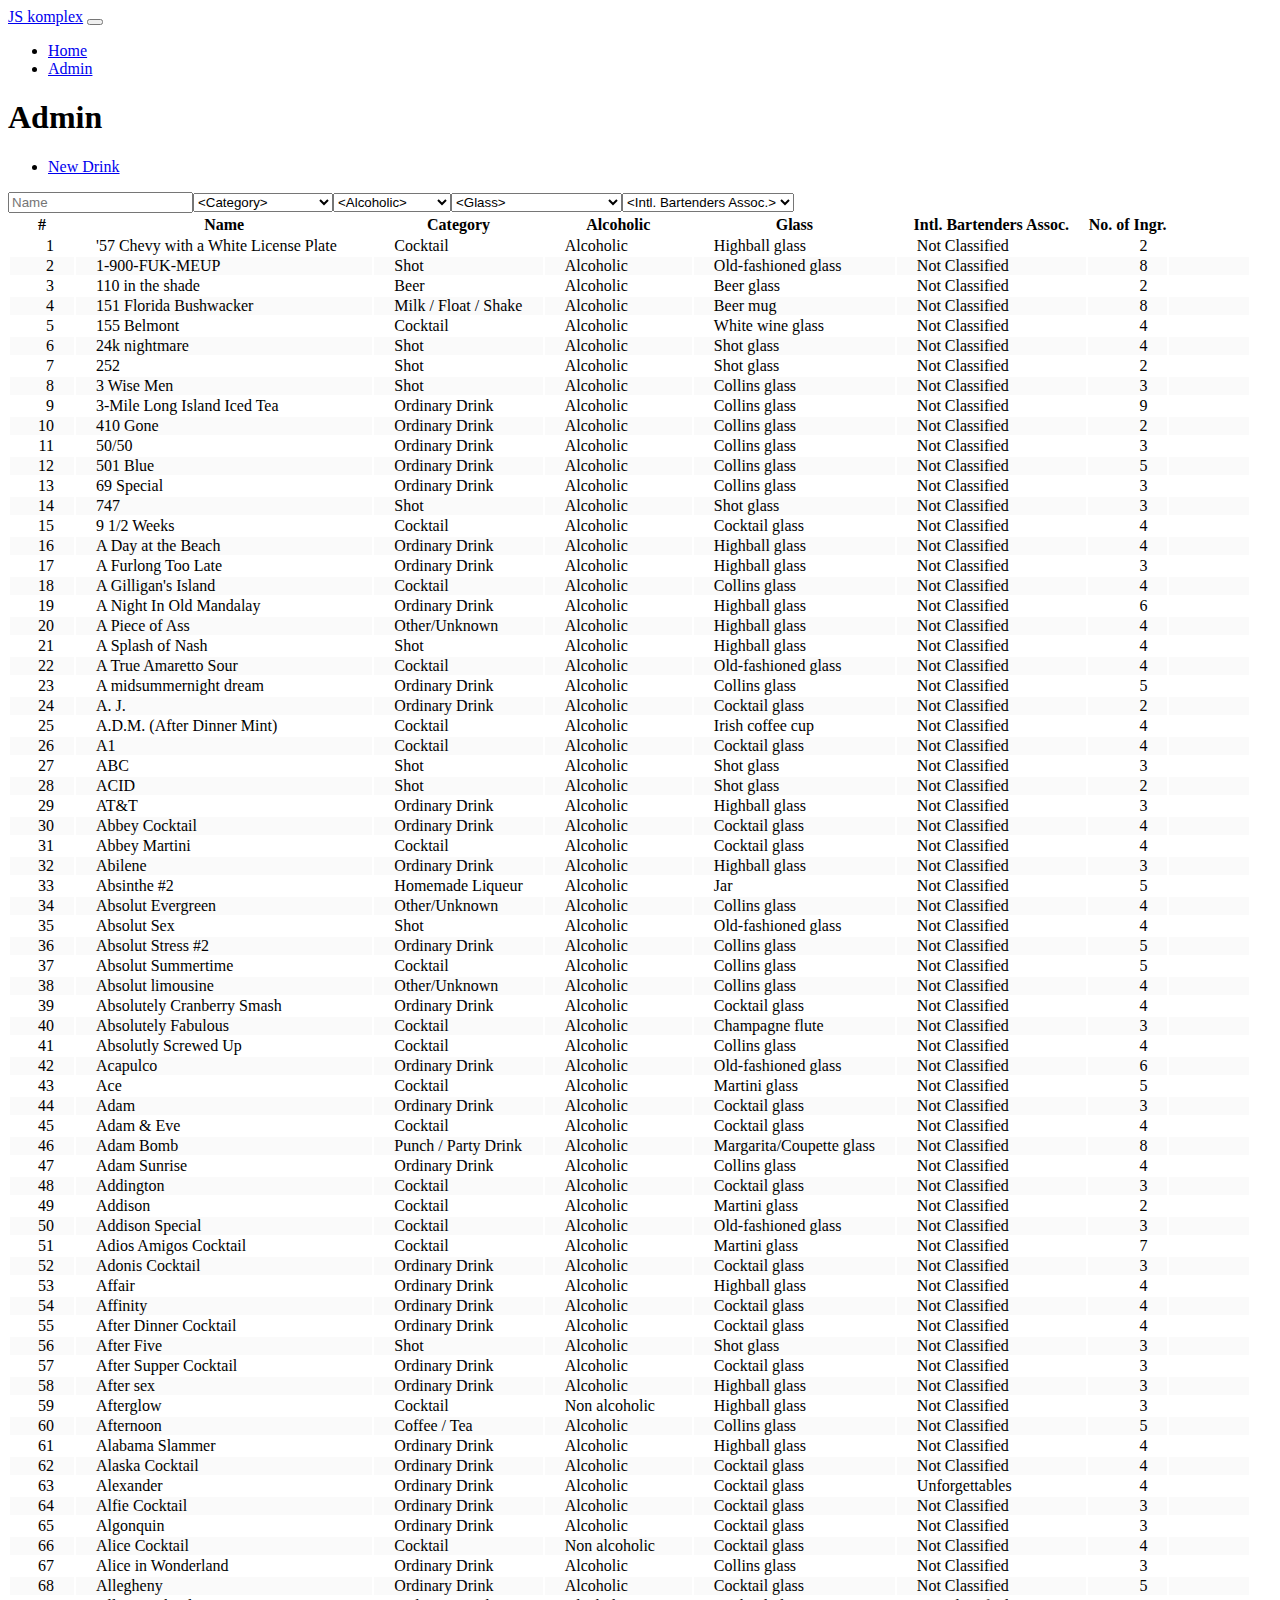
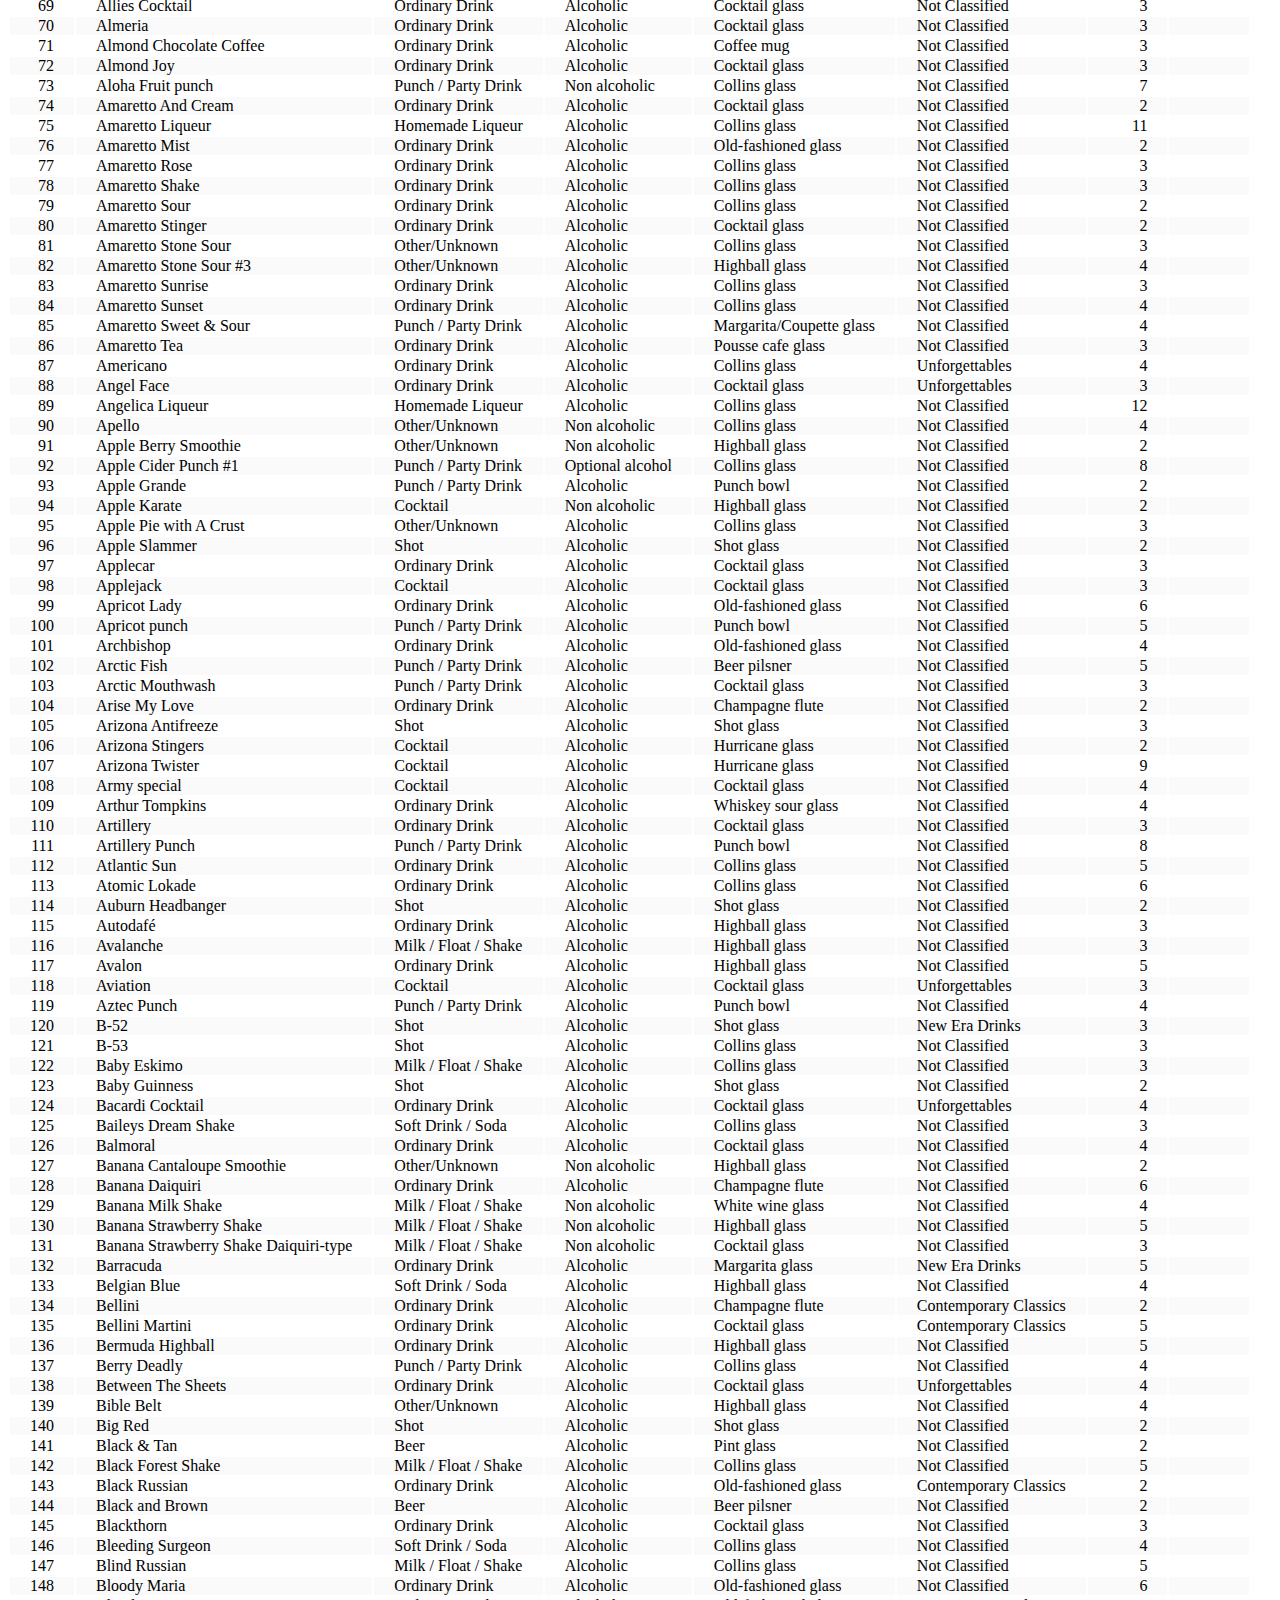
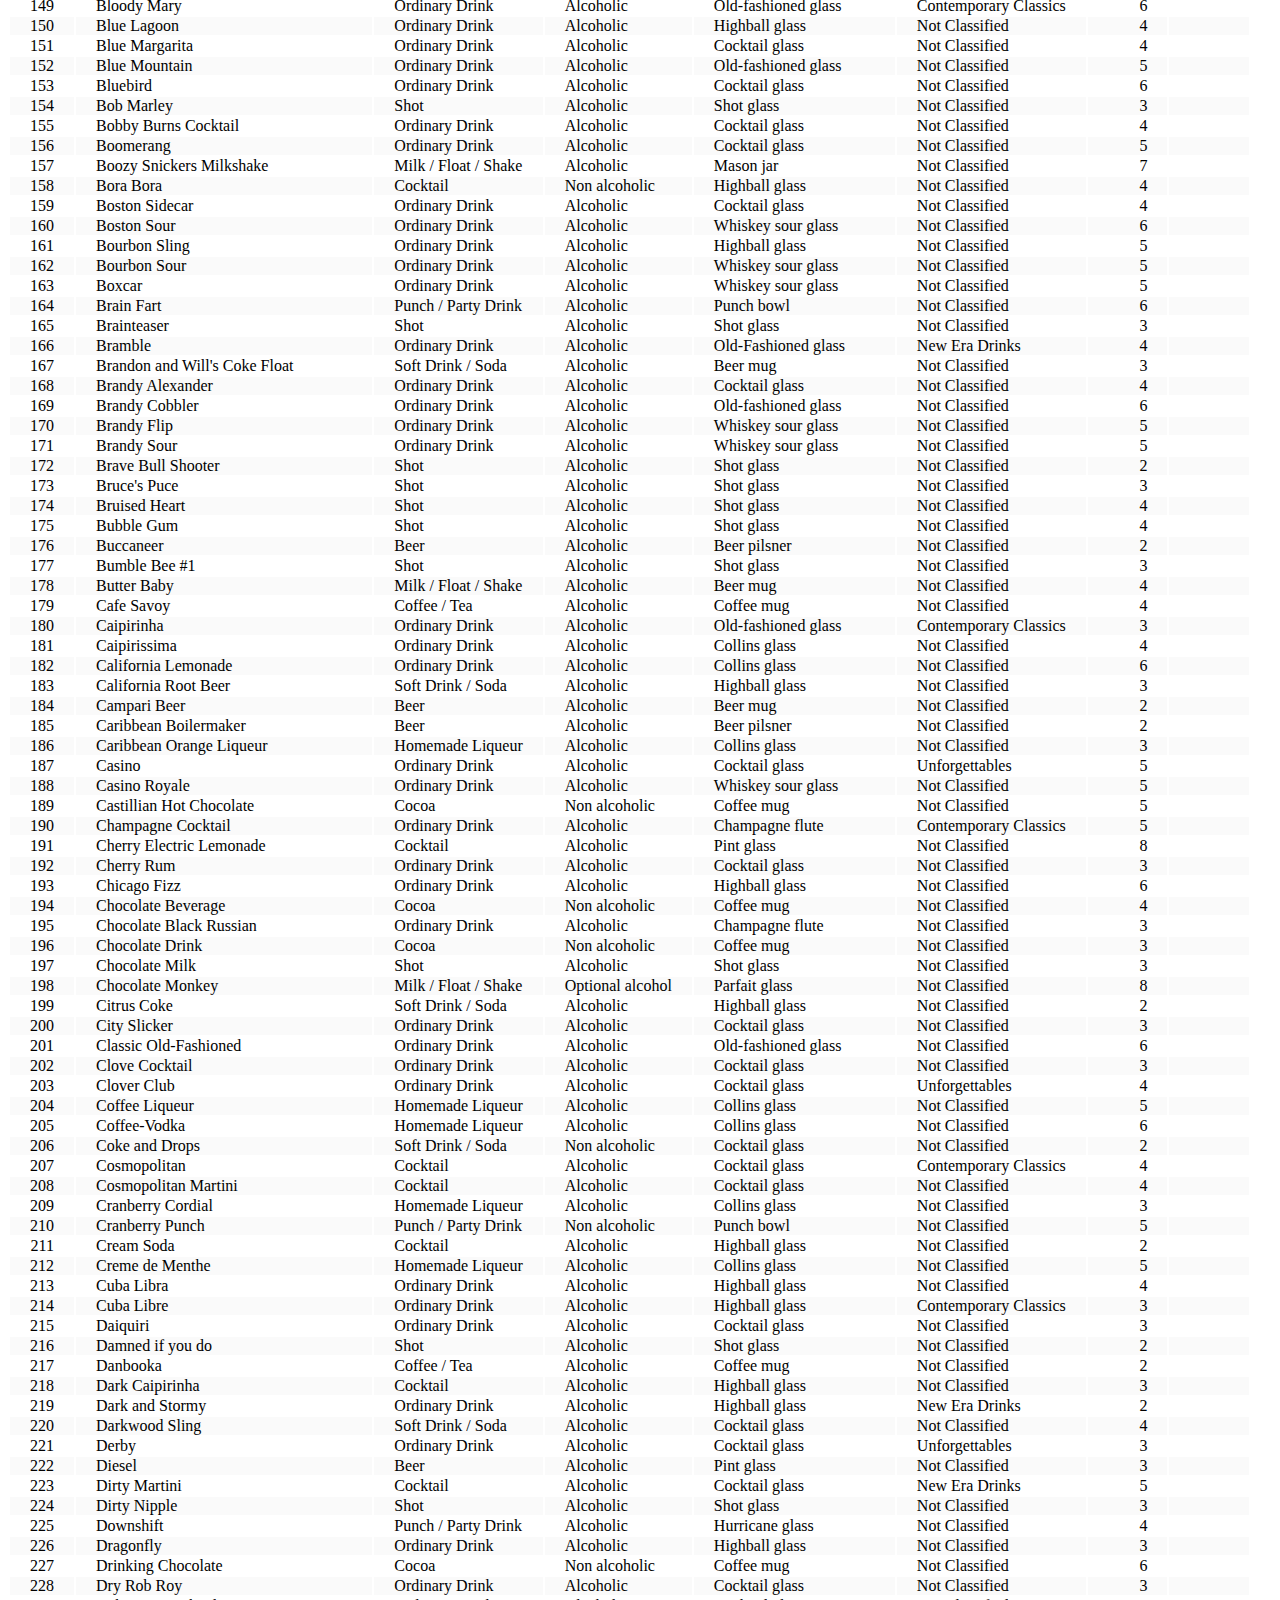
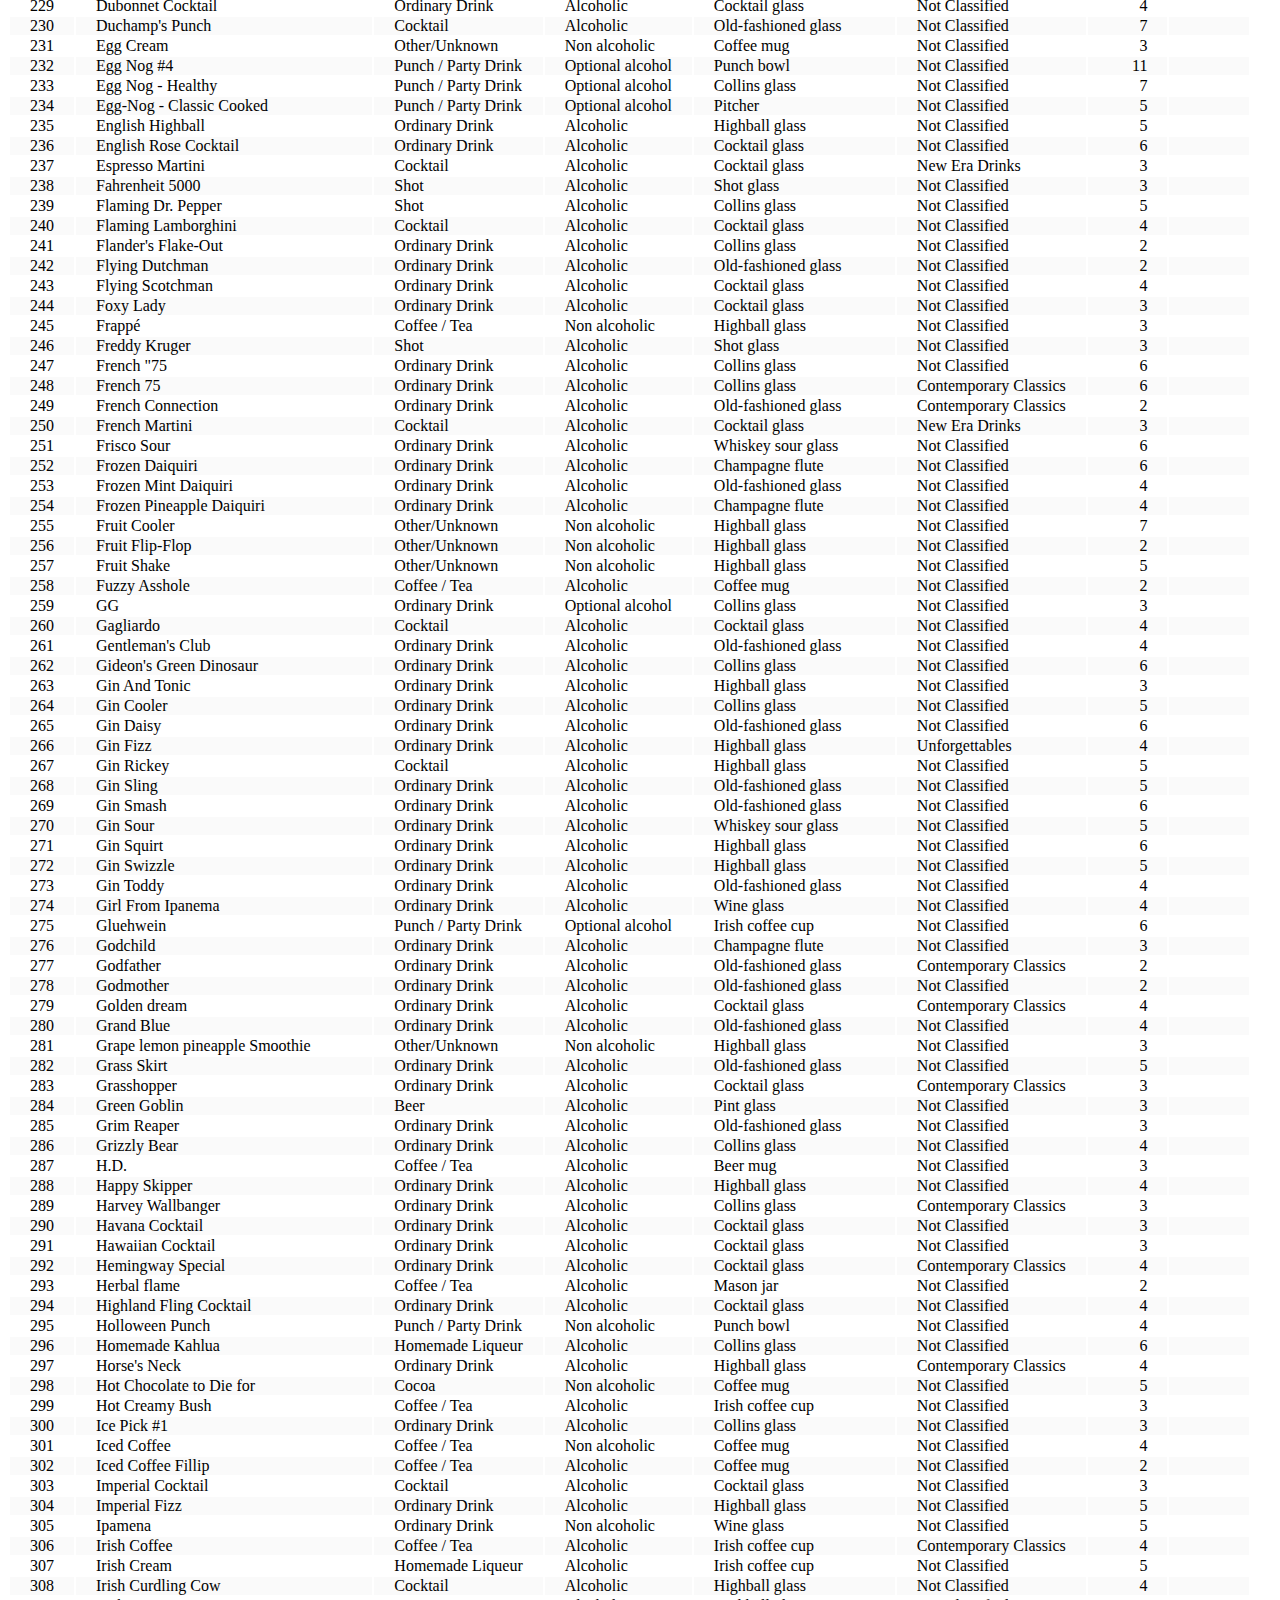
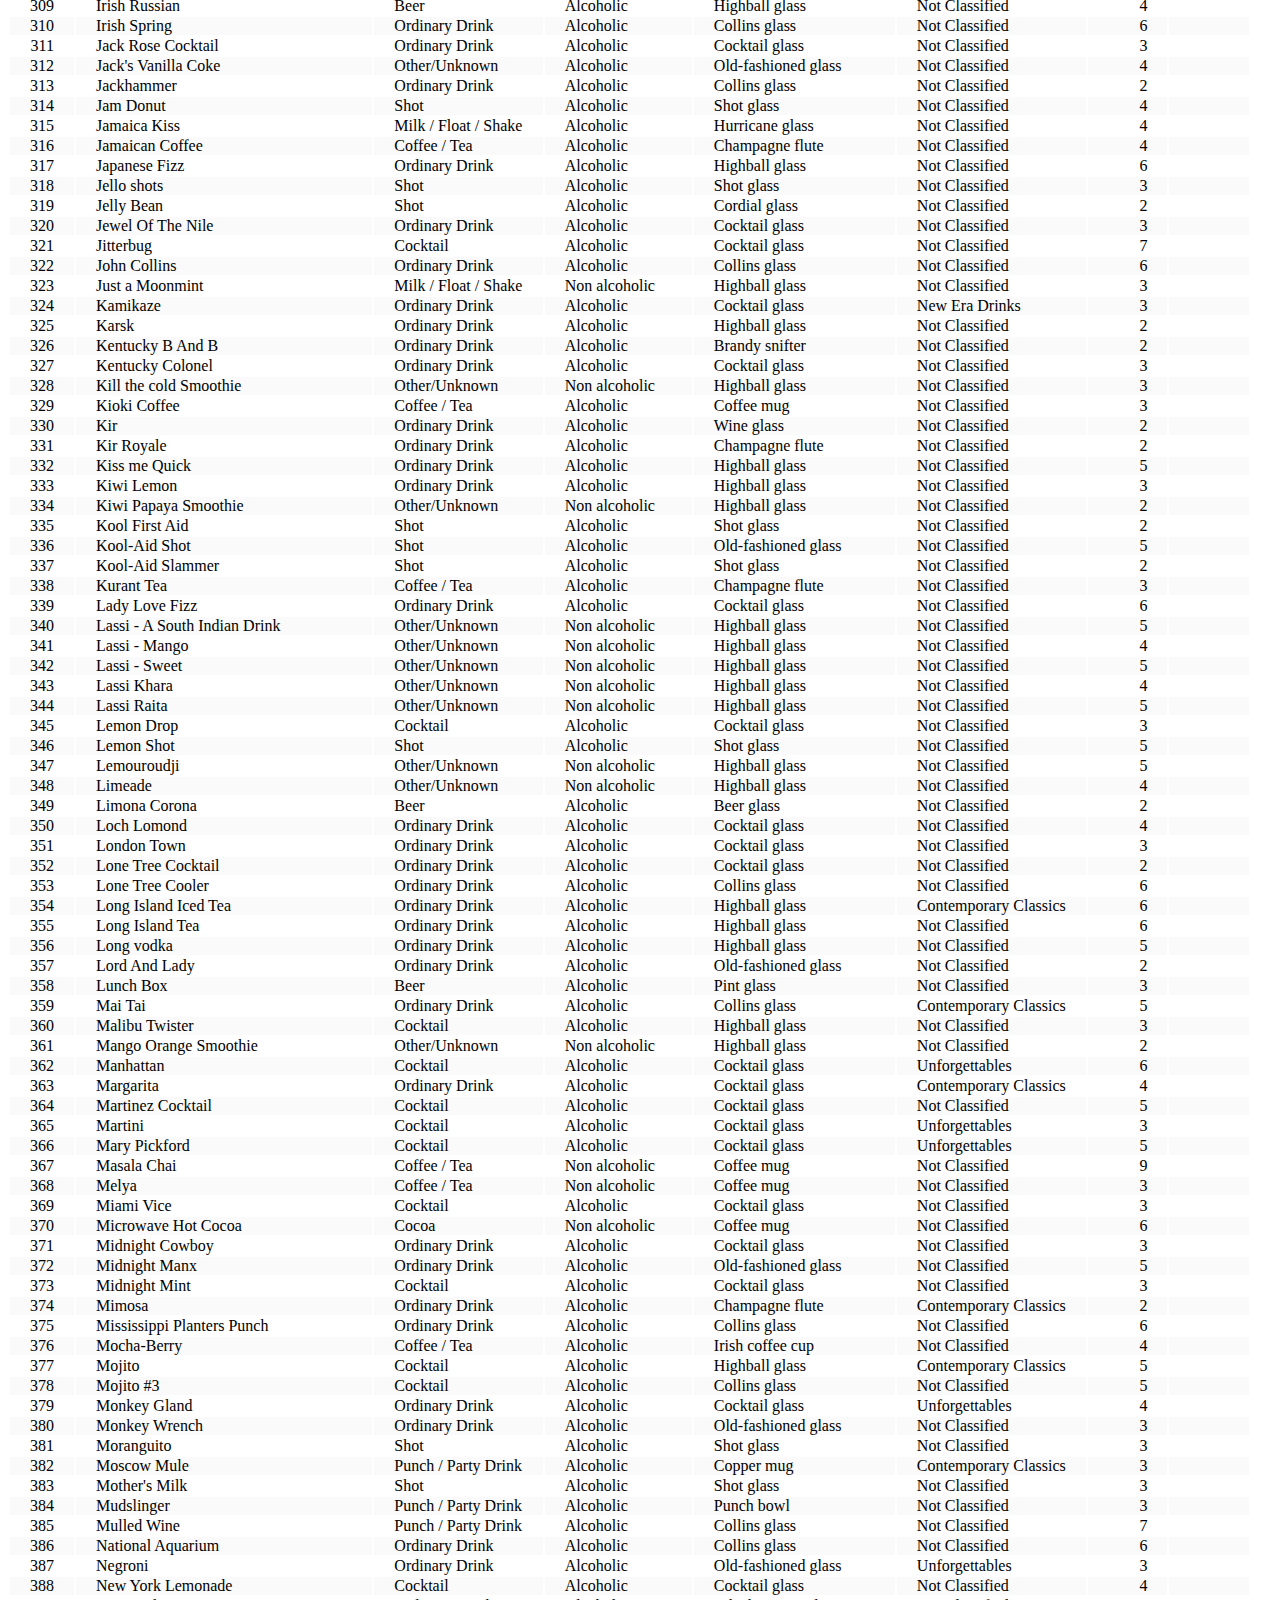
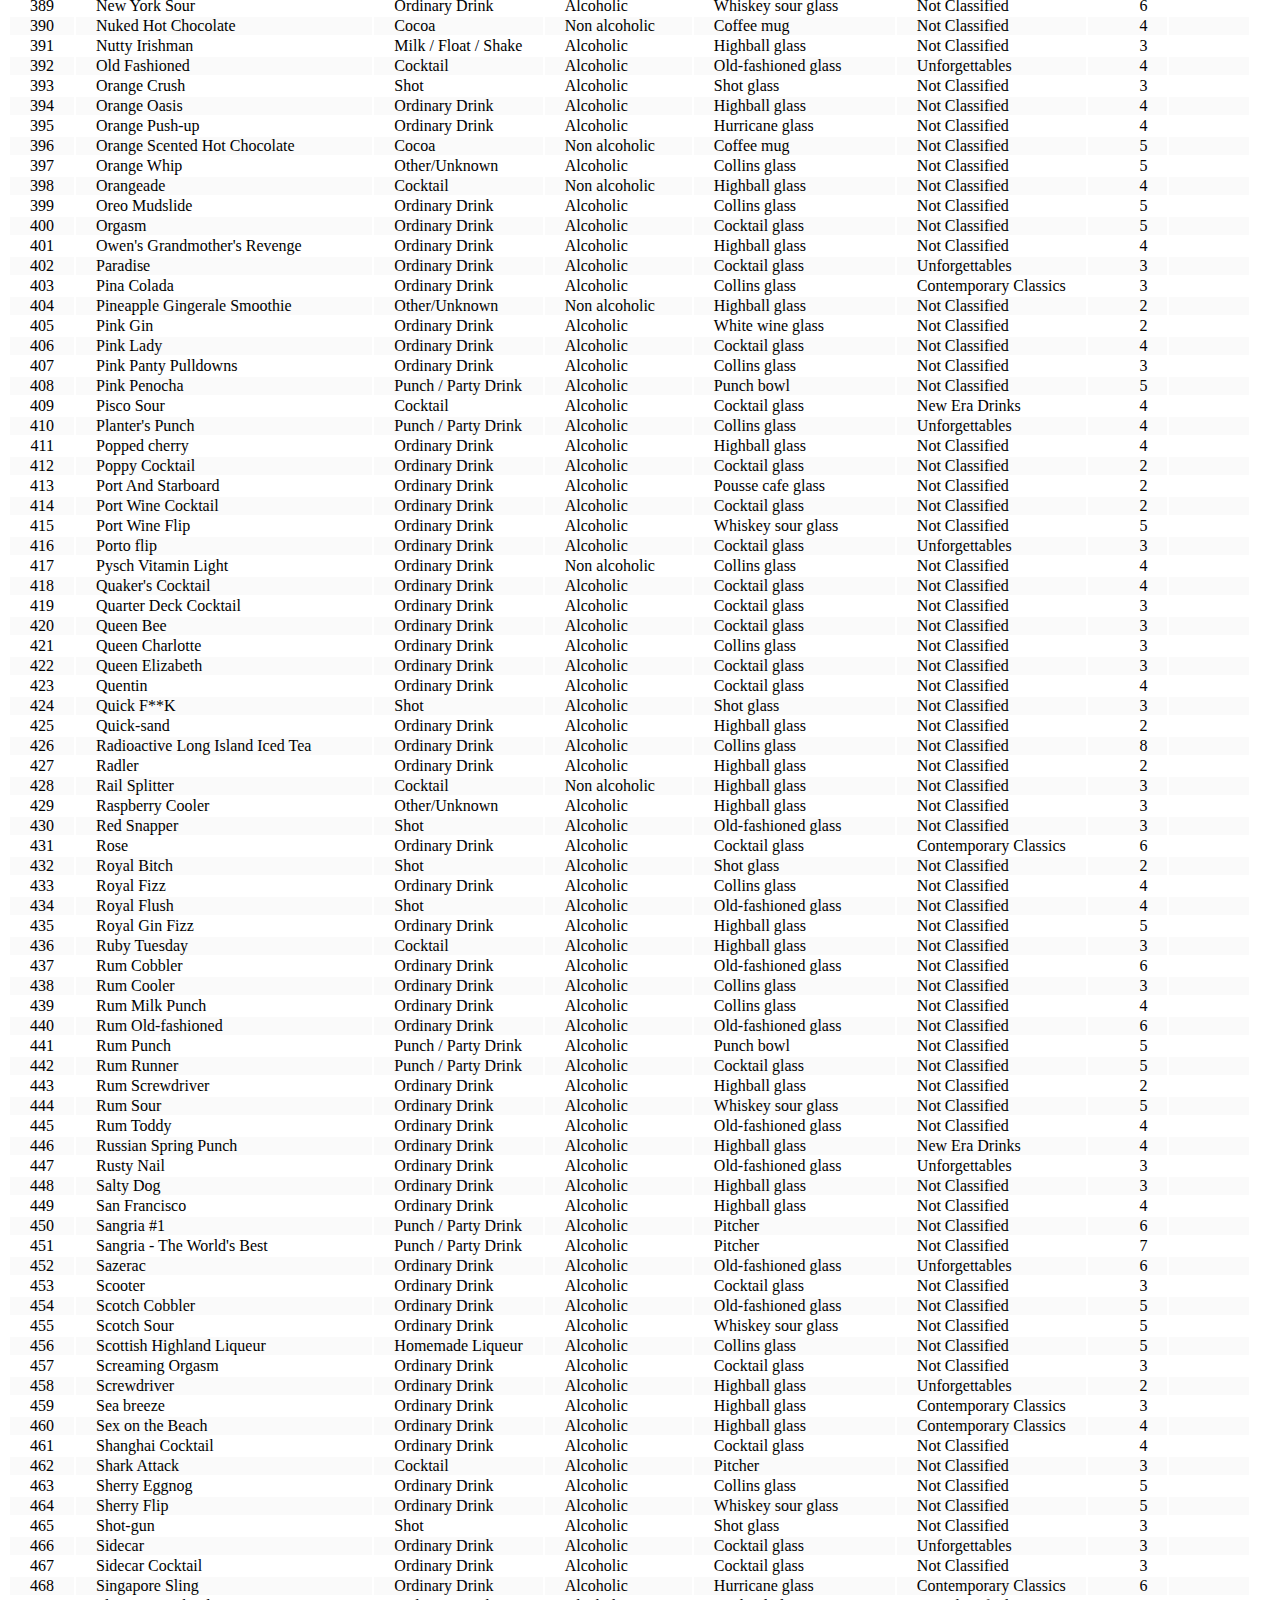
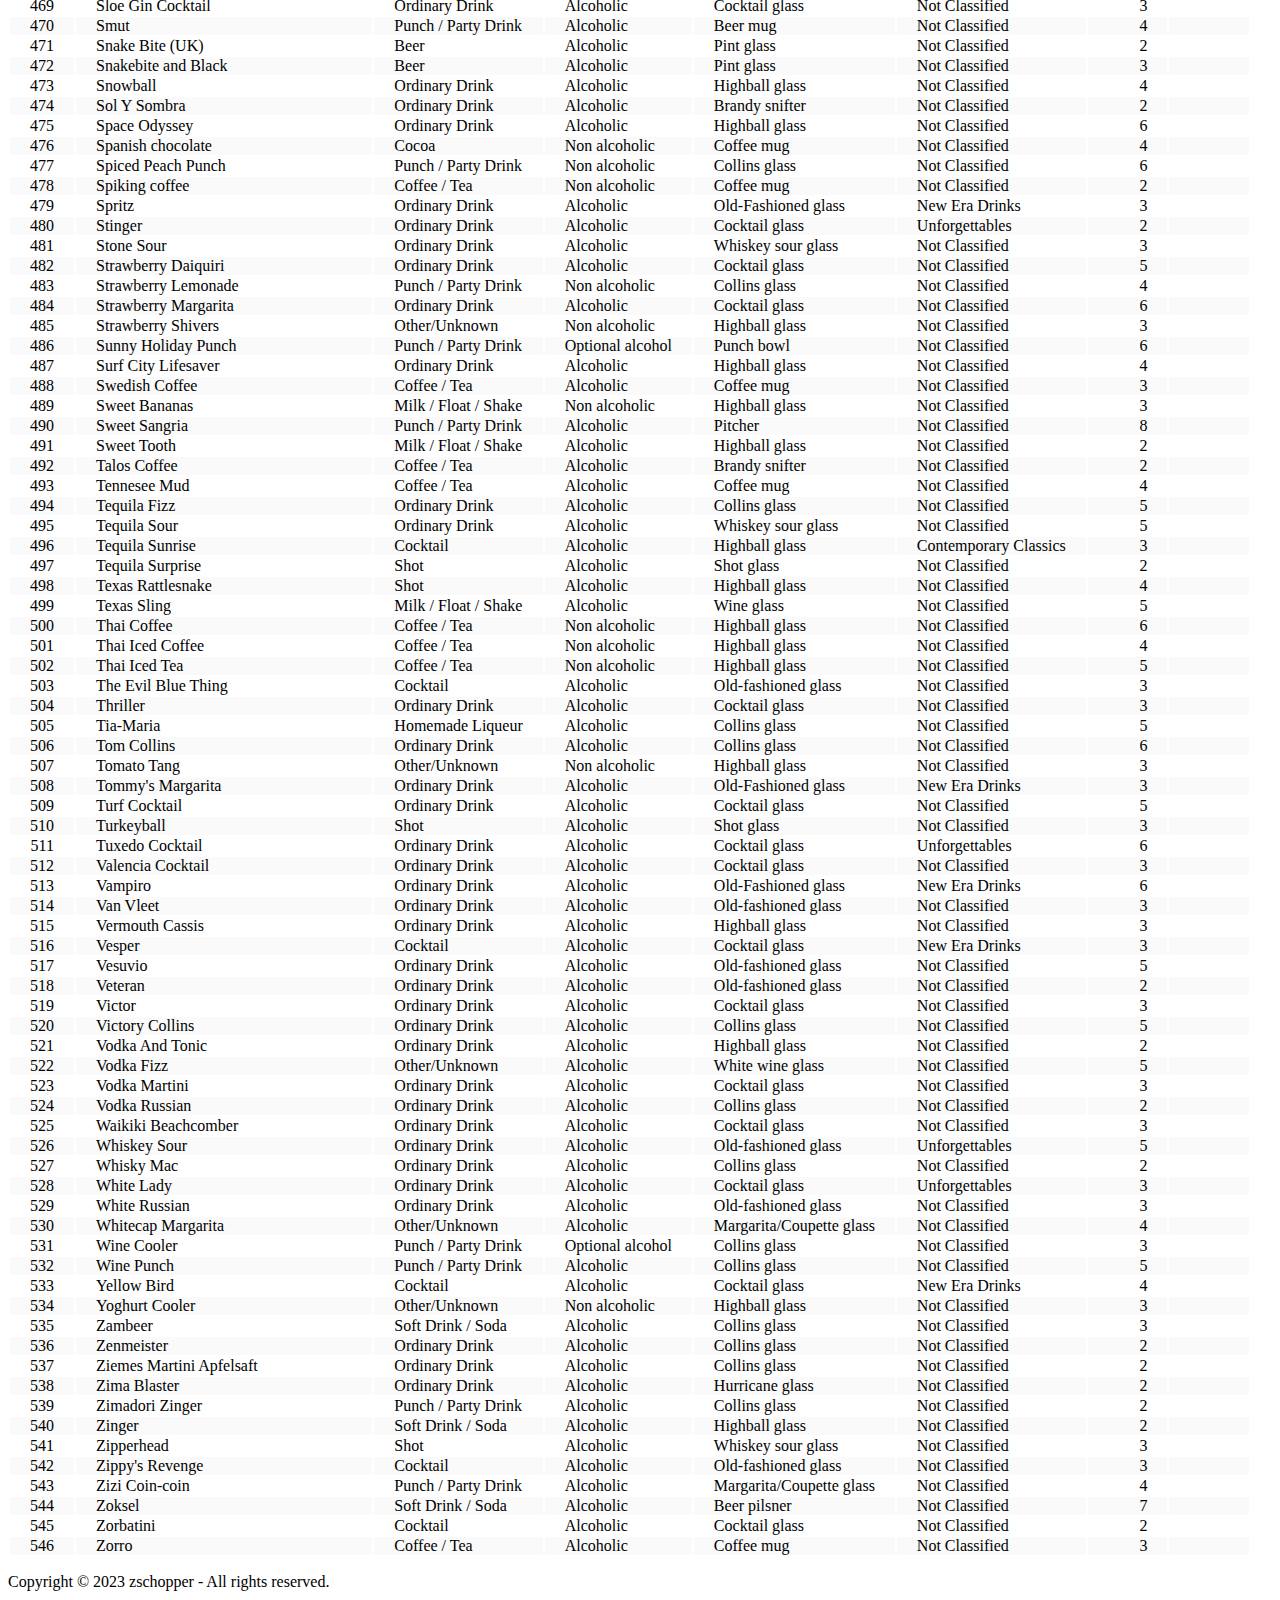
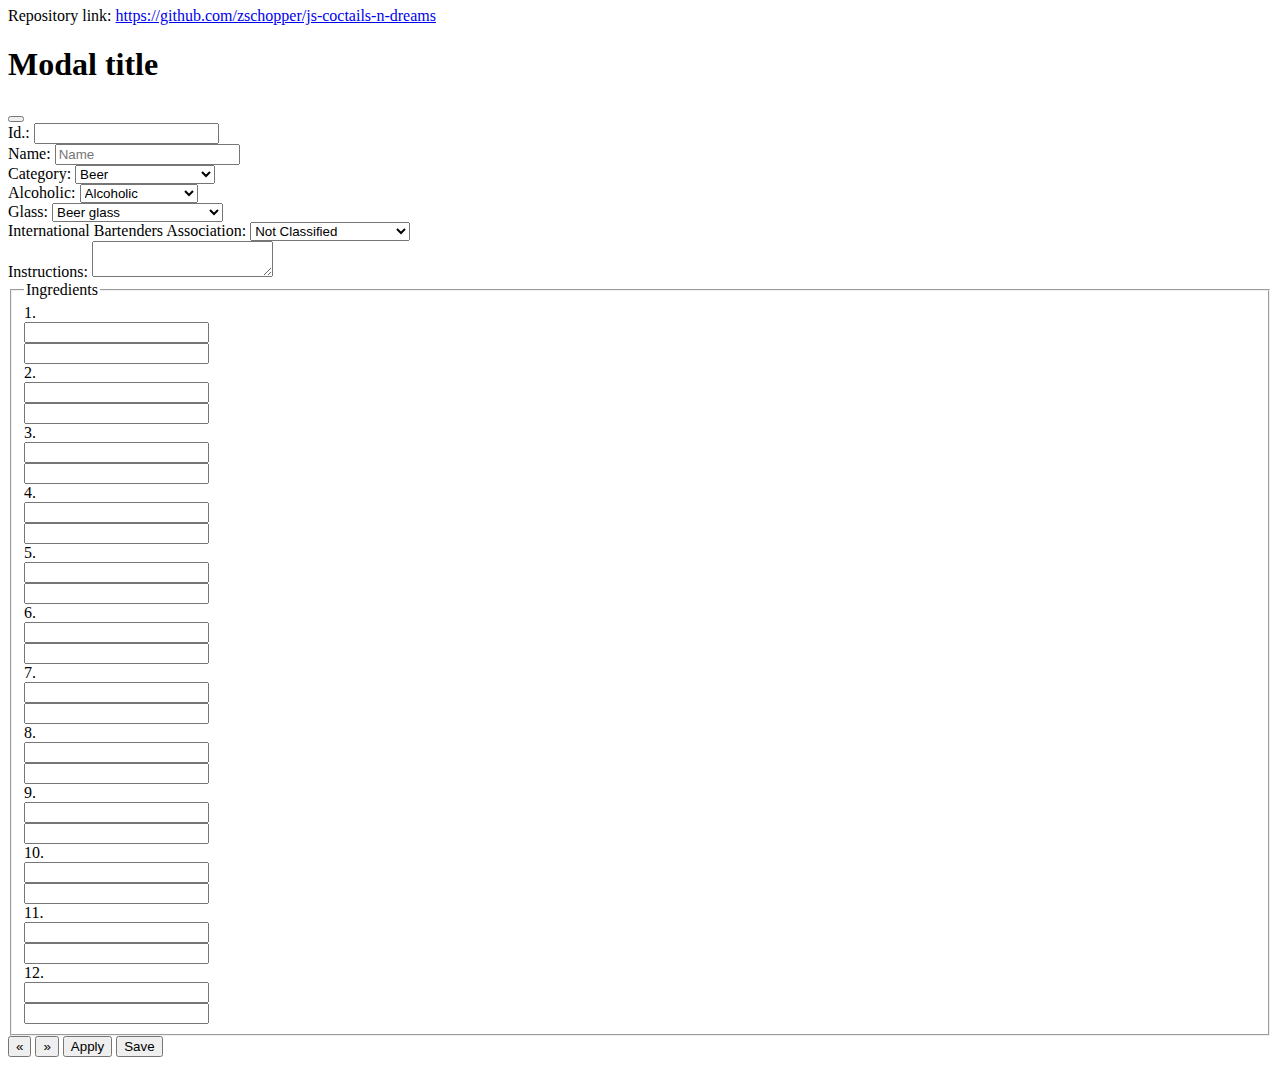
==== admin.html @ d04b9dbd "Drink ctor argument is optional, item save, secondary menu: new drink button; repo link in footer; a" ====
<!DOCTYPE html>
<html lang="hu">

<head>
    <meta charset="UTF-8">
    <meta http-equiv="X-UA-Compatible" content="IE=edge">
    <meta name="viewport" content="width=device-width, initial-scale=1.0">
    <meta name="author" content="zschopper">
    <title>zschopper | Admin index</title>
    <link rel="icon" type="image/x-icon" href="./assets/favicon/favicon.ico">
    <link rel="icon" type="image/png" sizes="16x16" href="./assets/favicon/favicon-16x16.png">
    <link rel="icon" type="image/png" sizes="32x32" href="./assets/favicon/favicon-32x32.png">
    <link rel="icon" type="image/png" sizes="192x192" href="./assets/favicon/android-chrome-192x192.png">
    <link rel="icon" type="image/png" sizes="512x512" href="./assets/favicon/android-chrome-512x512.png">
    <link rel="apple-touch-icon" sizes="180x180" href="./assets/favicon/apple-touch-icon.png">
    <script src="https://code.jquery.com/jquery-3.6.4.js"></script>
    <link href="https://cdn.jsdelivr.net/npm/bootstrap@5.2.3/dist/css/bootstrap.min.css" rel="stylesheet"
        integrity="sha384-rbsA2VBKQhggwzxH7pPCaAqO46MgnOM80zW1RWuH61DGLwZJEdK2Kadq2F9CUG65" crossorigin="anonymous">
    <link rel="stylesheet" href="assets/css/style.css">
    <script src="assets/js/script.js" type="module"></script>
</head>

<body>
    <header>
        <nav class="navbar navbar-expand-lg navbar-dark bg-dark">
            <div class="container">
                <a class="navbar-brand" href="#">JS komplex</a>
                <button class="navbar-toggler" type="button" data-bs-toggle="collapse" data-bs-target="#navbarNav"
                    aria-controls="navbarNav" aria-expanded="false" aria-label="Toggle navigation">
                    <span class="navbar-toggler-icon"></span>
                </button>
                <div class="collapse navbar-collapse" id="navbarNav">
                    <ul class="navbar-nav">
                        <li class="nav-item">
                            <a class="nav-link active" aria-current="page" href="index.html">Home</a>
                        </li>
                        <li class="nav-item">
                            <a class="nav-link" href="admin.html">Admin</a>
                        </li>
                    </ul>
                </div>
            </div>
        </nav>
    </header>
    <main>
        <div class="container mt-5">
            <div class="row">
                <div class="col-md-12">
                    <h1>Admin</h1>
                </div>
            </div>
            <div class="row">
                <ul class="nav nav-pills">
                    <li class="nav-item">
                        <a class="nav-link new-item" href="#">New Drink</a>
                    </li>
                </ul>
            </div>
            <div class="row">
                <div class="col-md-12">
                    <div id="filter-container"></div>
                    <div id="table-container"></div>
                </div>
            </div>
        </div>
    </main>
    <footer>
        <div class="container mt-5">
            <p>Copyright &copy; 2023 zschopper - All rights reserved.</p>
            <p>Repository link: <a target="_blank"
                    href="https://github.com/zschopper/js-coctails-n-dreams">https://github.com/zschopper/js-coctails-n-dreams</a>
            </p>
        </div>
    </footer>
    <div id="modal-parent">
        <div class="modal fade" id="drinksModal" data-bs-backdrop="static" data-bs-keyboard="false" tabindex="-1"
            aria-labelledby="drinksModalLabel" aria-hidden="true">
            <div class="modal-dialog">
                <div class="modal-content">
                    <div class="modal-header">
                        <h1 class="modal-title fs-5" id="drinksModalLabel">Modal title</h1>
                        <button type="button" class="btn-close" data-bs-dismiss="modal" aria-label="Close"></button>
                    </div>
                    <div class="modal-body">
                        <div id="field-container" class="container-fluid">
                            <form action="#">
                                <div class="form-group row">
                                    <label for="form-field-id">Id.:</label>
                                    <input type="text" id="form-field-id" name="id" data-field-id="id"
                                        class="form-control" readonly>
                                </div>
                                <div class="form-group row">
                                    <label for="form-field-name">Name:</label>
                                    <input type="text" id="form-field-name" name="name" data-field-name="name"
                                        class="form-control" placeholder="Name">
                                </div>
                                <div class="form-group row">
                                    <label for="form-field-category">Category:</label>
                                    <select name="category" data-field-name="category" class="form-control"
                                        id="form-field-category">
                                        <option value="" disabled>Choose...</option>
                                        <option value="Beer">Beer</option>
                                        <option value="Cocktail">Cocktail</option>
                                        <option value="Cocoa">Cocoa</option>
                                        <option value="Coffee / Tea">Coffee / Tea</option>
                                        <option value="Homemade Liqueur">Homemade Liqueur</option>
                                        <option value="Milk / Float / Shake">Milk / Float / Shake</option>
                                        <option value="Ordinary Drink">Ordinary Drink</option>
                                        <option value="Other/Unknown">Other/Unknown</option>
                                        <option value="Punch / Party Drink">Punch / Party Drink</option>
                                        <option value="Shot">Shot</option>
                                        <option value="Soft Drink / Soda">Soft Drink / Soda</option>
                                    </select>
                                </div>
                                <div class="form-group row">
                                    <label for="form-field-alcoholic">Alcoholic:</label>
                                    <select name="alcoholic" data-field-name="alcoholic" class="form-control"
                                        id="form-field-alcoholic">
                                        <option value="" disabled>Choose...</option>
                                        <option value="Alcoholic">Alcoholic</option>
                                        <option value="Non alcoholic">Non alcoholic</option>
                                        <option value="Optional alcohol">Optional alcohol</option>
                                    </select>
                                </div>
                                <div class="form-group row">
                                    <label for="form-field-glass">Glass:</label>
                                    <select name="glass" data-field-name="glass" data-field-display-name="Glass"
                                        class="form-control" id="form-field-glass">
                                        <option value="" disabled>Choose...</option>
                                        <option value="Beer glass">Beer glass</option>
                                        <option value="Beer mug">Beer mug</option>
                                        <option value="Beer pilsner">Beer pilsner</option>
                                        <option value="Brandy snifter">Brandy snifter</option>
                                        <option value="Champagne flute">Champagne flute</option>
                                        <option value="Cocktail glass">Cocktail glass</option>
                                        <option value="Coffee mug">Coffee mug</option>
                                        <option value="Collins glass">Collins glass</option>
                                        <option value="Copper mug">Copper mug</option>
                                        <option value="Cordial glass">Cordial glass</option>
                                        <option value="Highball glass">Highball glass</option>
                                        <option value="Hurricane glass">Hurricane glass</option>
                                        <option value="Irish coffee cup">Irish coffee cup</option>
                                        <option value="Jar">Jar</option>
                                        <option value="Margarita glass">Margarita glass</option>
                                        <option value="Margarita/Coupette glass">Margarita/Coupette glass</option>
                                        <option value="Martini glass">Martini glass</option>
                                        <option value="Mason jar">Mason jar</option>
                                        <option value="Old-Fashioned glass">Old-Fashioned glass</option>
                                        <option value="Old-fashioned glass">Old-fashioned glass</option>
                                        <option value="Parfait glass">Parfait glass</option>
                                        <option value="Pint glass">Pint glass</option>
                                        <option value="Pitcher">Pitcher</option>
                                        <option value="Pousse cafe glass">Pousse cafe glass</option>
                                        <option value="Punch bowl">Punch bowl</option>
                                        <option value="Shot glass">Shot glass</option>
                                        <option value="Whiskey sour glass">Whiskey sour glass</option>
                                        <option value="White wine glass">White wine glass</option>
                                        <option value="Wine glass">Wine glass</option>
                                    </select>
                                </div>
                                <div class="form-group row">
                                    <label for="form-field-iba">International Bartenders Association:</label>
                                    <select name="iba" data-field-name="iba" class="form-control" id="form-field-iba">
                                        <option value="" disabled>Choose...</option>
                                        <option value="Not Classified">Not Classified</option>
                                        <option value="Contemporary Classics">Contemporary Classics</option>
                                        <option value="New Era Drinks">New Era Drinks</option>
                                        <option value="Unforgettables">Unforgettables</option>
                                    </select>
                                </div>
                                <div class="form-group row">
                                    <label for="form-field-instructions">Instructions:</label>
                                    <textarea name="instructions" data-field-name="instructions" class="form-control"
                                        id="form-field-instructions" placeholder="Instructions">
                                    </textarea>
                                </div>
                                <fieldset>
                                    <legend>Ingredients</legend>
                                    <div class="scrollable">
                                        <div class="scrollable-inner">
                                            <div class="row">
                                                <div class="form-row row">
                                                    <div class="form-group col-1">
                                                        <label for="form-field-ingredients-name-1">1.</label>
                                                    </div>
                                                    <div class="form-group col-7">
                                                        <input type="text" id="form-field-ing-1-name" name="ing-1-meas"
                                                            data-field-name="ing-1-meas" class="form-control">
                                                    </div>
                                                    <div class="form-group col-4">
                                                        <input type="text" id="form-field-ing-1-meas" name="ing-1-name"
                                                            data-field-name="ing-1-name" class="form-control">
                                                    </div>
                                                </div>
                                            </div>
                                            <div class=" row">
                                                <div class="form-row row">
                                                    <div class="form-group col-1">
                                                        <label for="form-field-ingredients-name-2">2.</label>
                                                    </div>
                                                    <div class="form-group col-7">
                                                        <input type="text" id="form-field-ing-2-name" name="ing-2-meas"
                                                            data-field-name="ing-2-meas" class="form-control">
                                                    </div>
                                                    <div class="form-group col-4">
                                                        <input type="text" id="form-field-ing-2-meas" name="ing-2-name"
                                                            data-field-name="ing-2-name" class="form-control">
                                                    </div>
                                                </div>
                                            </div>
                                            <div class="row">
                                                <div class="form-row row">
                                                    <div class="form-group col-1">
                                                        <label for="form-field-ingredients-name-3">3.</label>
                                                    </div>
                                                    <div class="form-group col-7">
                                                        <input type="text" id="form-field-ing-3-name" name="ing-3-meas"
                                                            data-field-name="ing-3-meas" class="form-control">
                                                    </div>
                                                    <div class="form-group col-4">
                                                        <input type="text" id="form-field-ing-3-meas" name="ing-3-name"
                                                            data-field-name="ing-3-name" class="form-control">
                                                    </div>
                                                </div>
                                            </div>
                                            <div class="row">
                                                <div class="form-row row">
                                                    <div class="form-group col-1">
                                                        <label for="form-field-ingredients-name-4">4.</label>
                                                    </div>
                                                    <div class="form-group col-7">
                                                        <input type="text" id="form-field-ing-4-name" name="ing-4-meas"
                                                            data-field-name="ing-4-meas" class="form-control">
                                                    </div>
                                                    <div class="form-group col-4">
                                                        <input type="text" id="form-field-ing-4-meas" name="ing-4-name"
                                                            data-field-name="ing-4-name" class="form-control">
                                                    </div>
                                                </div>
                                            </div>
                                            <div class="row">
                                                <div class="form-row row">
                                                    <div class="form-group col-1">
                                                        <label for="form-field-ingredients-name-5">5.</label>
                                                    </div>
                                                    <div class="form-group col-7">
                                                        <input type="text" id="form-field-ing-5-name" name="ing-5-meas"
                                                            data-field-name="ing-5-meas" class="form-control">
                                                    </div>
                                                    <div class="form-group col-4">
                                                        <input type="text" id="form-field-ing-5-meas" name="ing-5-name"
                                                            data-field-name="ing-1-name" class="form-control">
                                                    </div>
                                                </div>
                                            </div>
                                            <div class="row">
                                                <div class="form-row row">
                                                    <div class="form-group col-1">
                                                        <label for="form-field-ingredients-name-6">6.</label>
                                                    </div>
                                                    <div class="form-group col-7">
                                                        <input type="text" id="form-field-ing-6-name" name="ing-6-meas"
                                                            data-field-name="ing-6-meas" class="form-control">
                                                    </div>
                                                    <div class="form-group col-4">
                                                        <input type="text" id="form-field-ing-6-meas" name="ing-6-name"
                                                            data-field-name="ing-6-name" class="form-control">
                                                    </div>
                                                </div>
                                            </div>
                                            <div class="row">
                                                <div class="form-row row">
                                                    <div class="form-group col-1">
                                                        <label for="form-field-ingredients-name-7">7.</label>
                                                    </div>
                                                    <div class="form-group col-7">
                                                        <input type="text" id="form-field-ing-7-name" name="ing-7-meas"
                                                            data-field-name="ing-7-meas" class="form-control">
                                                    </div>
                                                    <div class="form-group col-4">
                                                        <input type="text" id="form-field-ing-7-meas" name="ing-7-name"
                                                            data-field-name="ing-7-name" class="form-control">
                                                    </div>
                                                </div>
                                            </div>
                                            <div class="row">
                                                <div class="form-row row">
                                                    <div class="form-group col-1">
                                                        <label for="form-field-ingredients-name-8">8.</label>
                                                    </div>
                                                    <div class="form-group col-7">
                                                        <input type="text" id="form-field-ing-8-name" name="ing-8-meas"
                                                            data-field-name="ing-8-meas" class="form-control">
                                                    </div>
                                                    <div class="form-group col-4">
                                                        <input type="text" id="form-field-ing-8-meas" name="ing-8-name"
                                                            data-field-name="ing-8-name" class="form-control">
                                                    </div>
                                                </div>
                                            </div>
                                            <div class="row">
                                                <div class="form-row row">
                                                    <div class="form-group col-1">
                                                        <label for="form-field-ingredients-name-9">9.</label>
                                                    </div>
                                                    <div class="form-group col-7">
                                                        <input type="text" id="form-field-ing-9-name" name="ing-9-meas"
                                                            data-field-name="ing-9-meas" class="form-control">
                                                    </div>
                                                    <div class="form-group col-4">
                                                        <input type="text" id="form-field-ing-9-meas" name="ing-9-name"
                                                            data-field-name="ing-1-name" class="form-control">
                                                    </div>
                                                </div>
                                            </div>
                                            <div class="row">
                                                <div class="form-row row">
                                                    <div class="form-group col-1">
                                                        <label for="form-field-ingredients-name-10">10.</label>
                                                    </div>
                                                    <div class="form-group col-7">
                                                        <input type="text" id="form-field-ing-10-name"
                                                            name="ing-10-meas" data-field-name="ing-10-meas"
                                                            class="form-control">
                                                    </div>
                                                    <div class="form-group col-4">
                                                        <input type="text" id="form-field-ing-10-meas"
                                                            name="ing-10-name" data-field-name="ing-10-name"
                                                            class="form-control">
                                                    </div>
                                                </div>
                                            </div>
                                            <div class="row">
                                                <div class="form-row row">
                                                    <div class="form-group col-1">
                                                        <label for="form-field-ingredients-name-11">11.</label>
                                                    </div>
                                                    <div class="form-group col-7">
                                                        <input type="text" id="form-field-ing-11-name"
                                                            name="ing-11-meas" data-field-name="ing-11-meas"
                                                            class="form-control">
                                                    </div>
                                                    <div class="form-group col-4">
                                                        <input type="text" id="form-field-ing-11-meas"
                                                            name="ing-11-name" data-field-name="ing-11-name"
                                                            class="form-control">
                                                    </div>
                                                </div>
                                            </div>
                                            <div class="row">
                                                <div class="form-row row">
                                                    <div class="form-group col-1">
                                                        <label for="form-field-ingredients-name-12">12.</label>
                                                    </div>
                                                    <div class="form-group col-7">
                                                        <input type="text" id="form-field-ing-12-name"
                                                            name="ing-12-meas" data-field-name="ing-12-meas"
                                                            class="form-control">
                                                    </div>
                                                    <div class="form-group col-4">
                                                        <input type="text" id="form-field-ing-12-meas"
                                                            name="ing-12-name" data-field-name="ing-12-name"
                                                            class="form-control">
                                                    </div>
                                                </div>
                                            </div>
                                        </div>
                                    </div>
                                </fieldset>
                            </form>
                        </div>
                    </div>
                    <div class="modal-footer">
                        <button type="button" id="btn-prev" class="btn btn-info">&laquo;</button>
                        <button type="button" id="btn-next" class="btn btn-info">&raquo;</button>
                        <button type="button" id="btn-apply" class="btn btn-secondary">Apply</button>
                        <button type="button" id="btn-save" class="btn btn-primary">Save</button>
                    </div>
                </div>
            </div>
        </div>
    </div>
    <script src="https://cdn.jsdelivr.net/npm/bootstrap@5.2.3/dist/js/bootstrap.bundle.min.js"
        integrity="sha384-kenU1KFdBIe4zVF0s0G1M5b4hcpxyD9F7jL+jjXkk+Q2h455rYXK/7HAuoJl+0I4"
        crossorigin="anonymous"></script>
</body>

</html>
---- assets/css/style.css ----
/* @import url("https://cdn.jsdelivr.net/npm/bootstrap-icons@1.10.3/font/bootstrap-icons.css"); */
@import url(https://cdnjs.cloudflare.com/ajax/libs/font-awesome/6.3.0/css/all.min.css);
@import url("index.css");
@import url("admin.css");
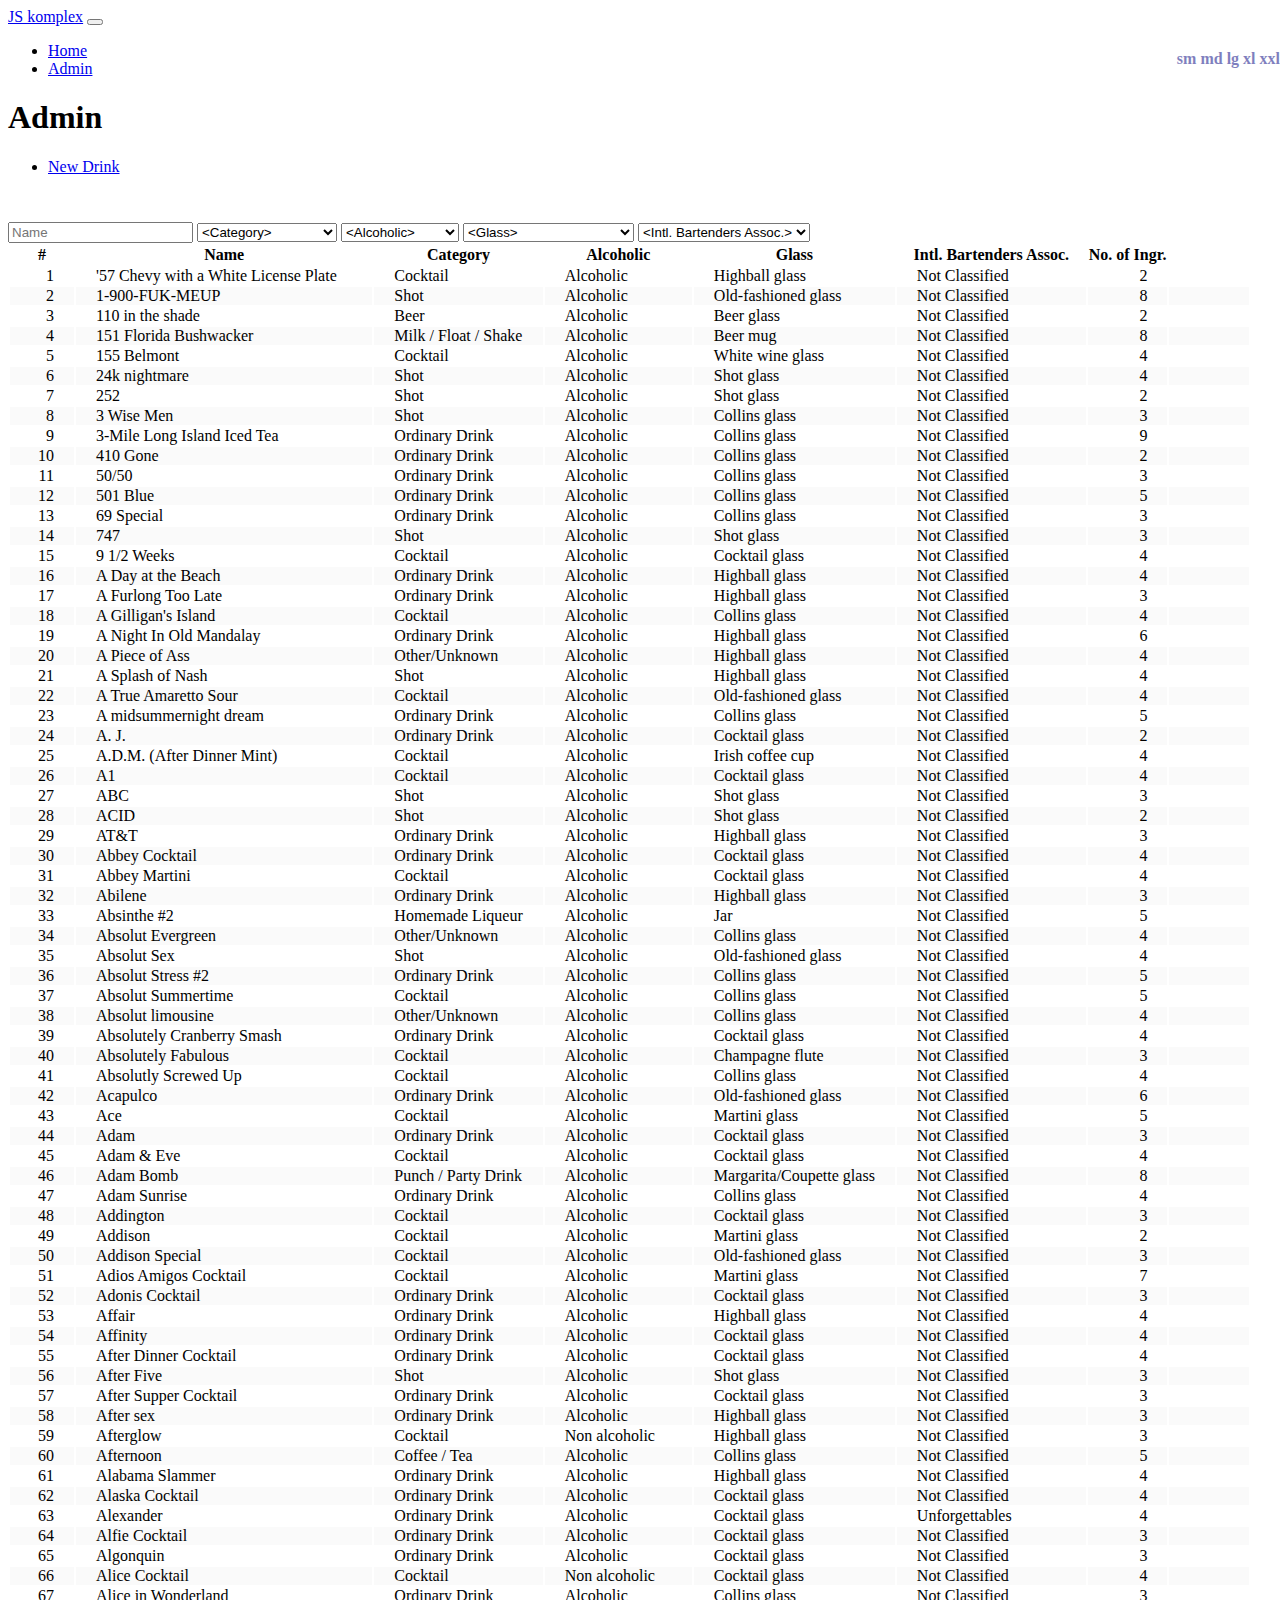
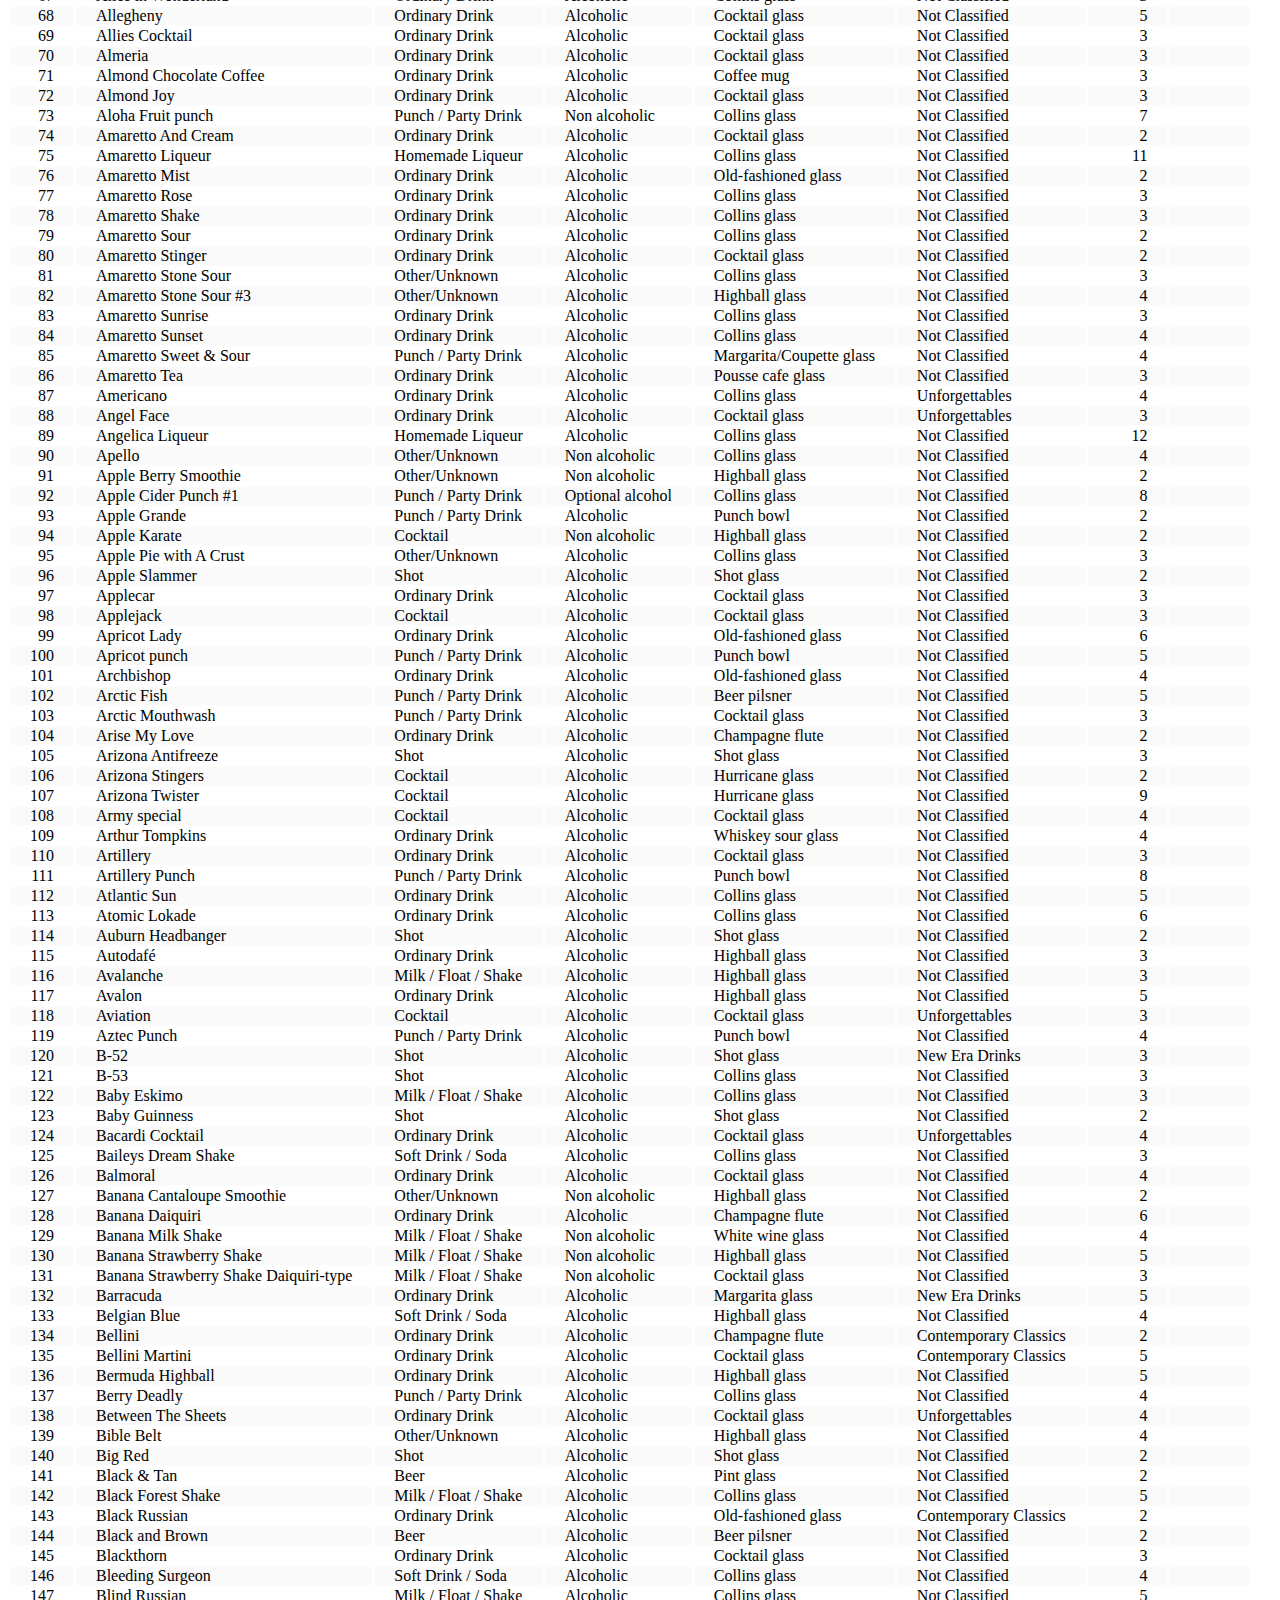
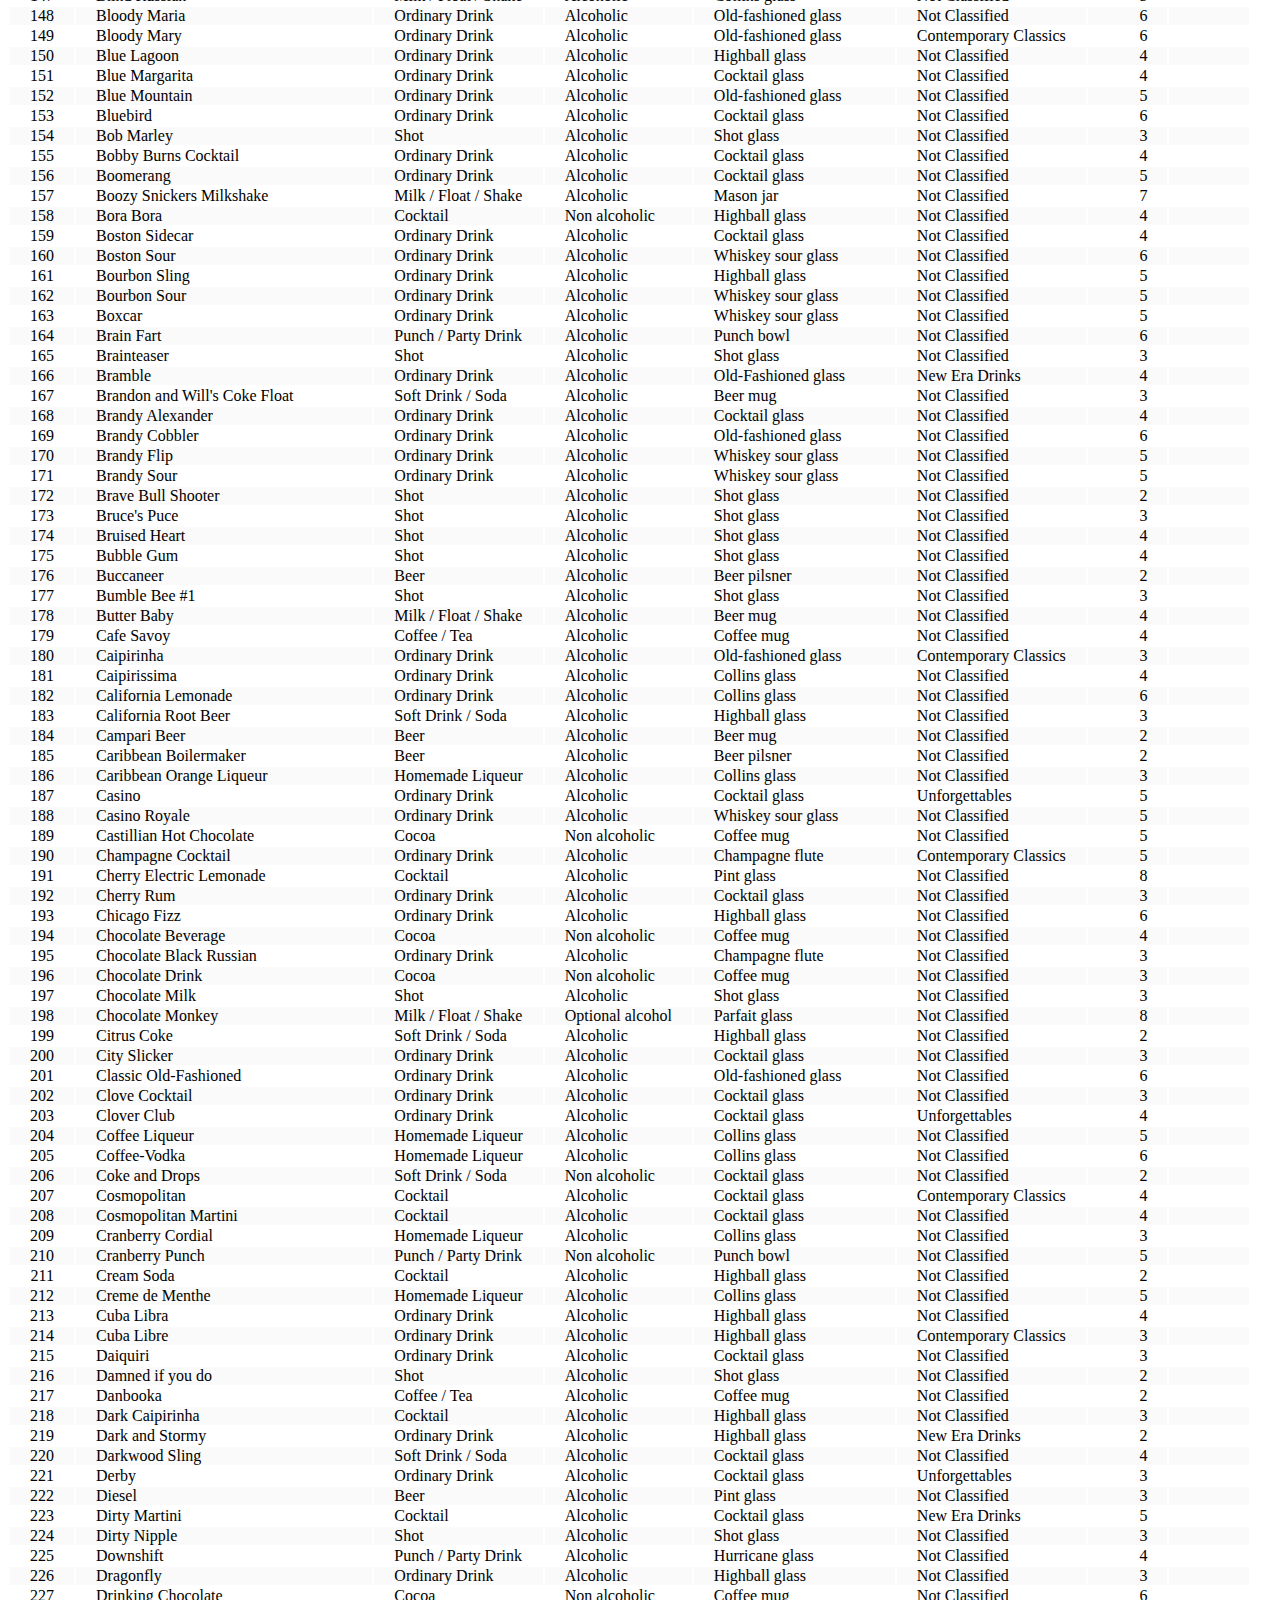
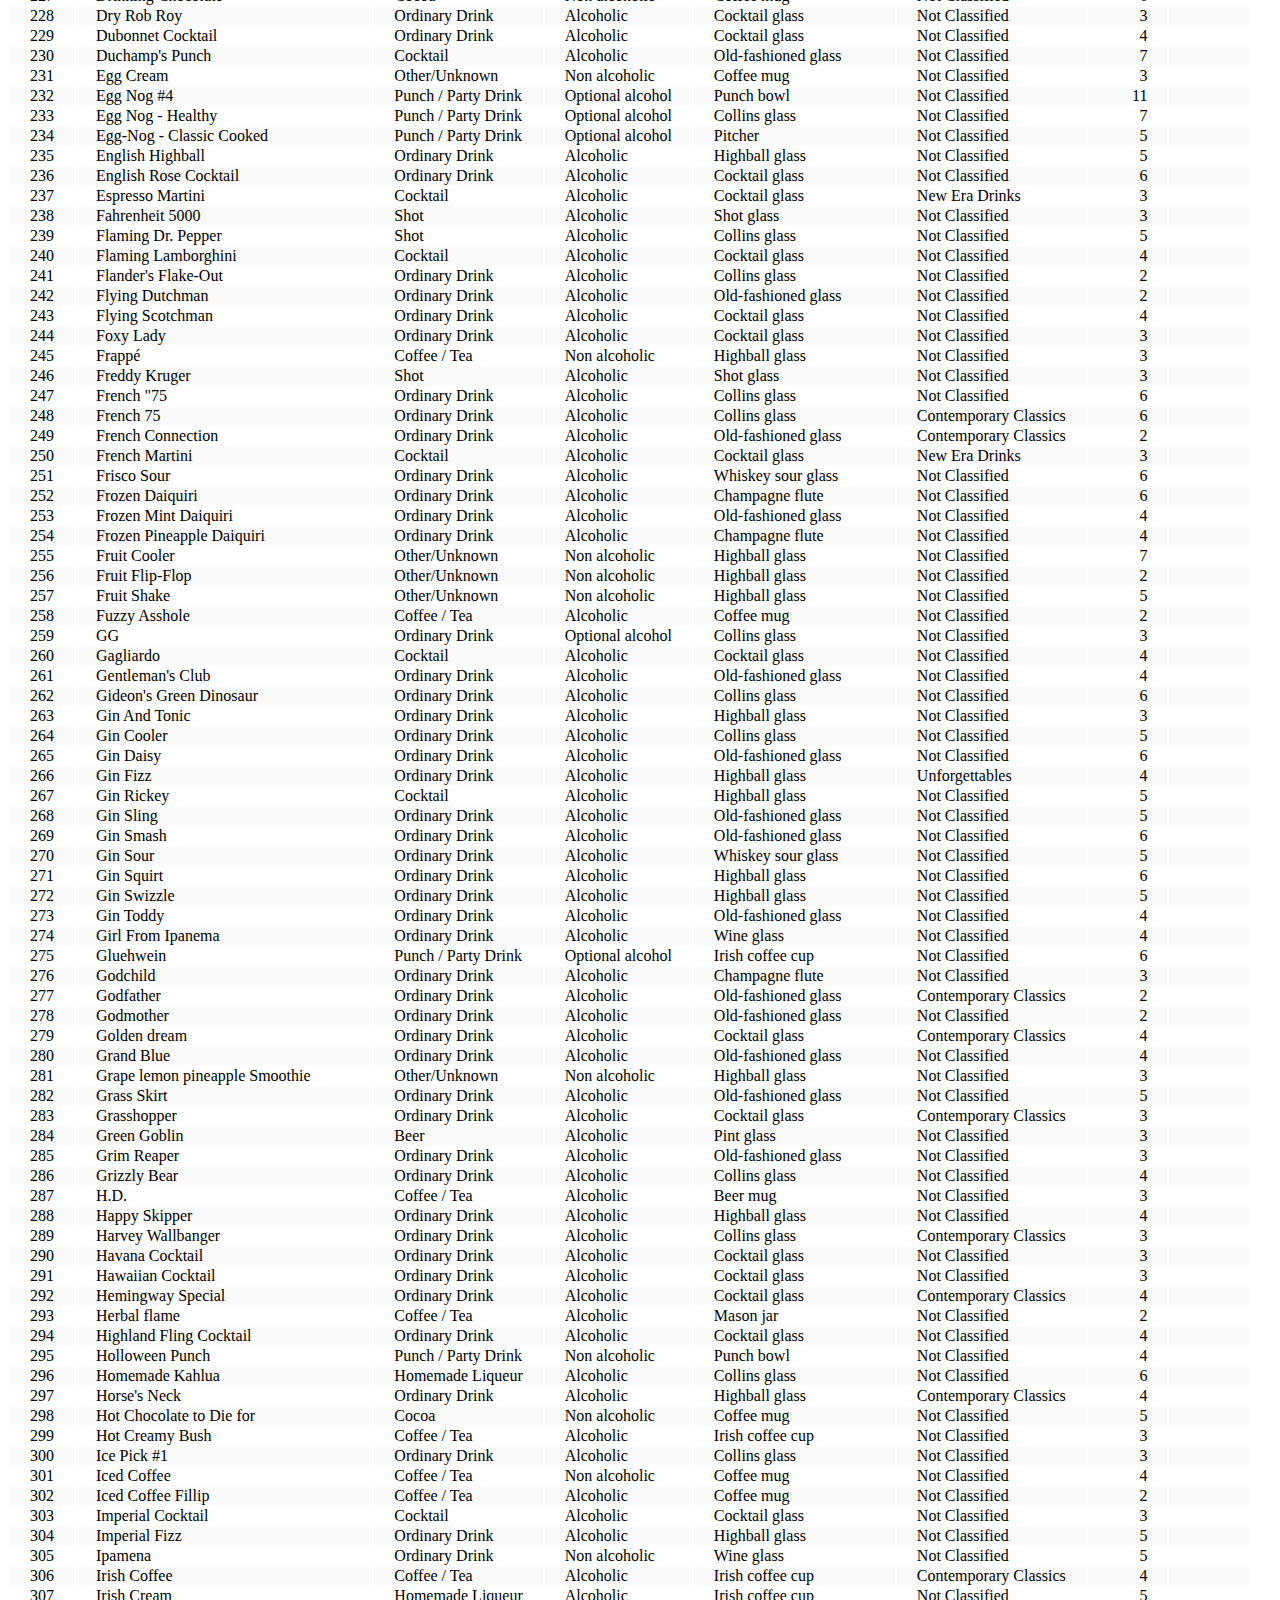
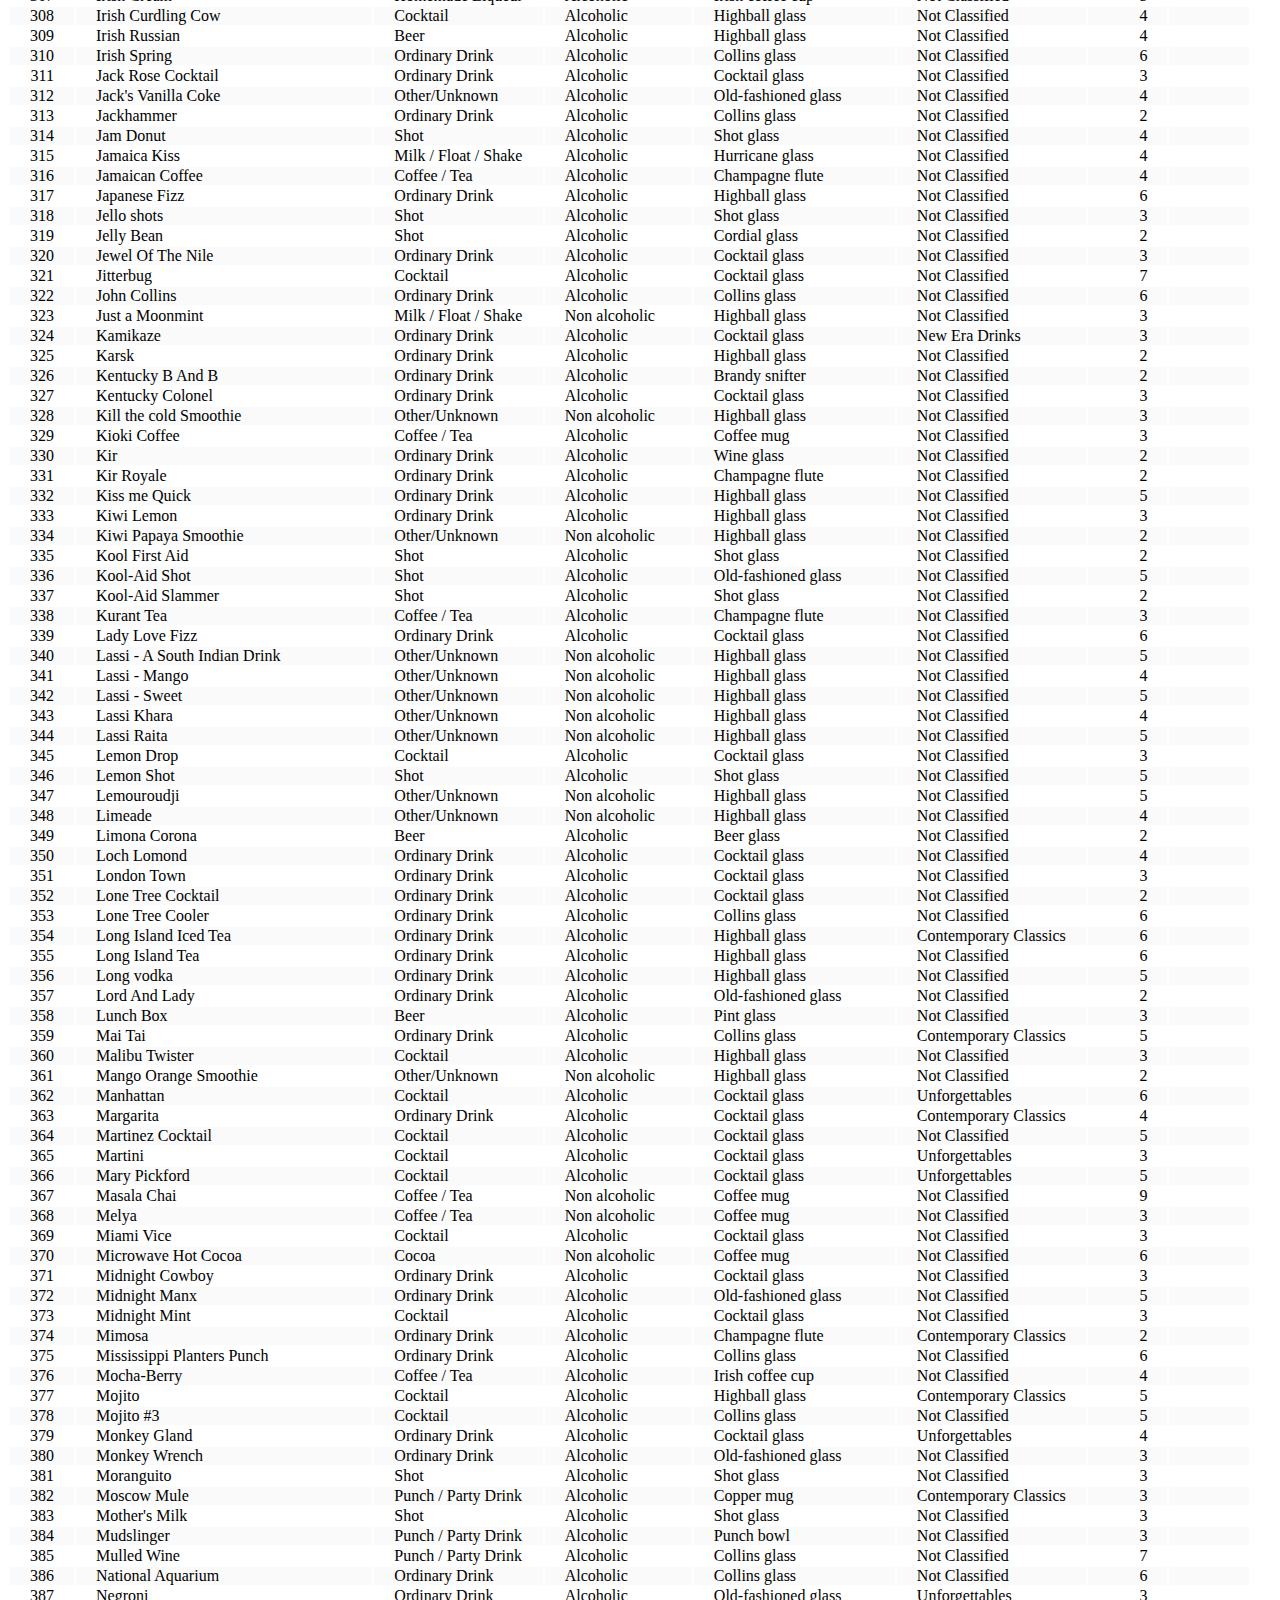
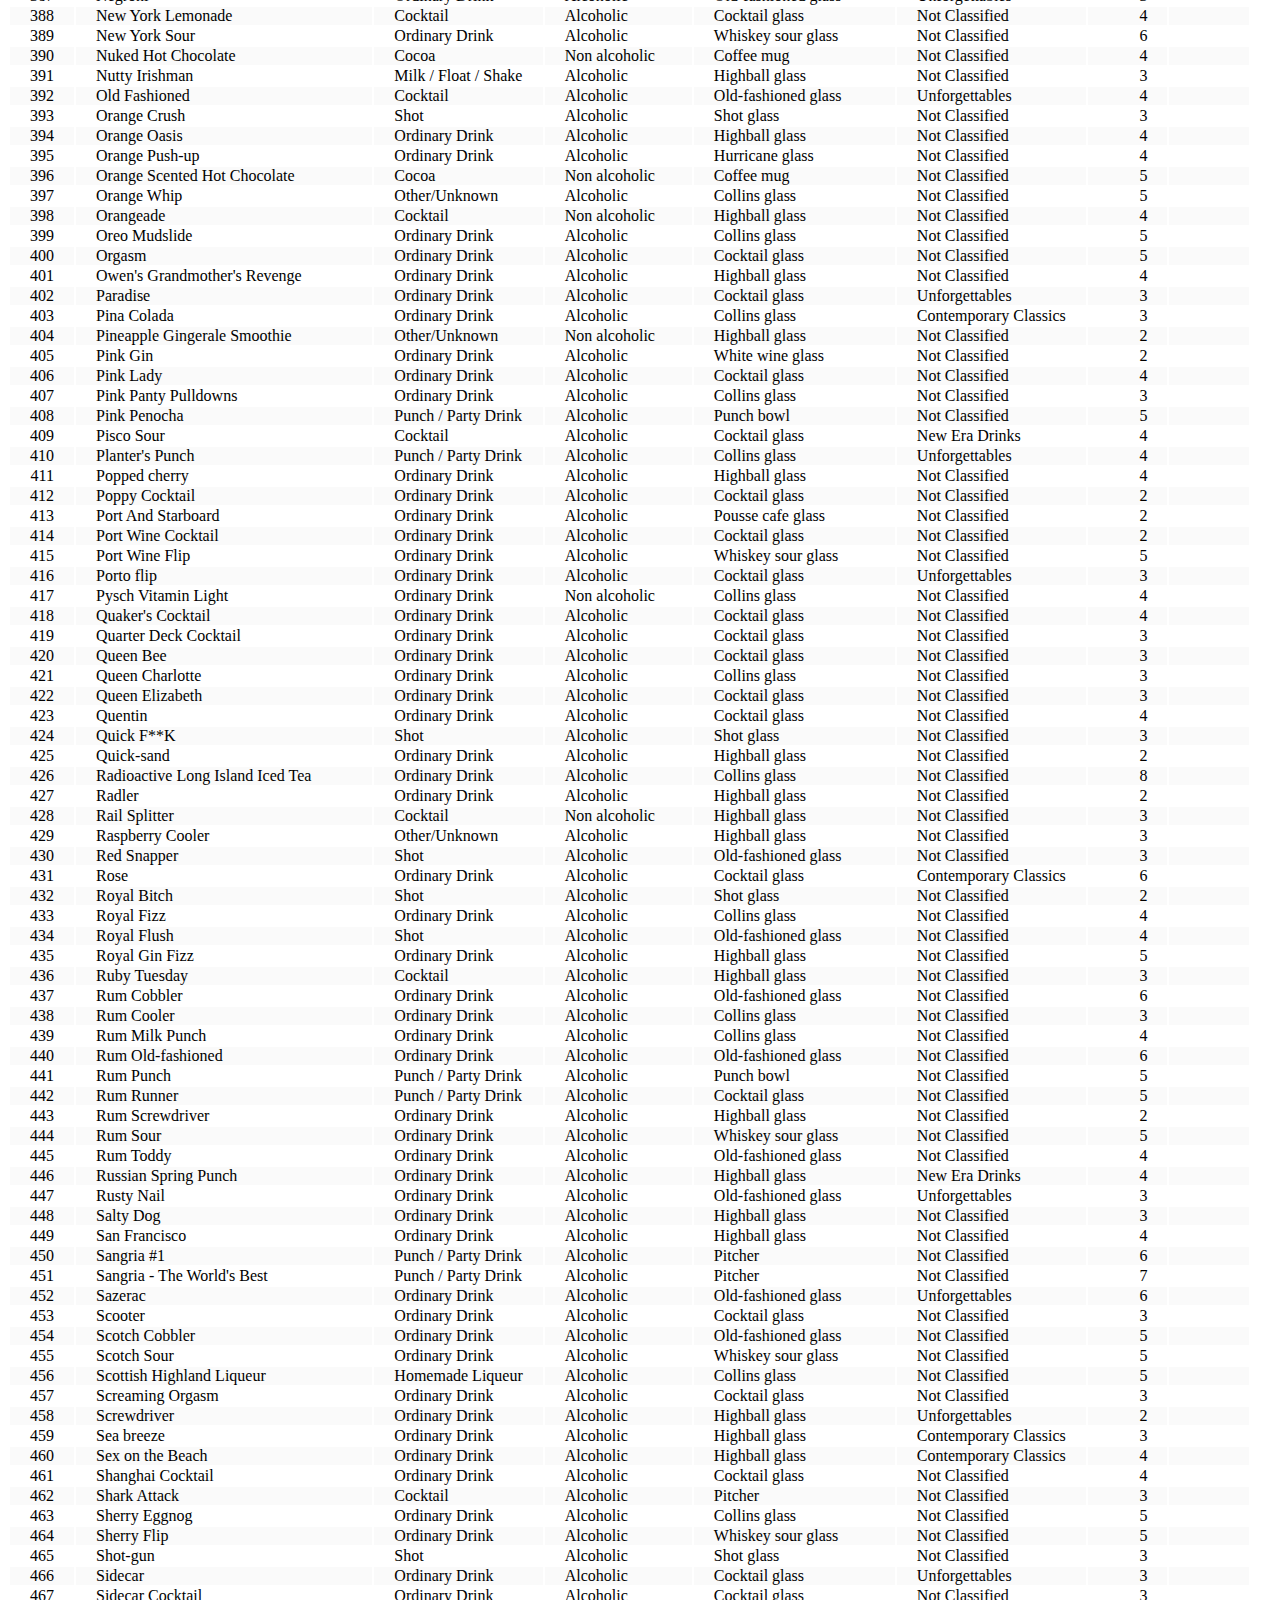
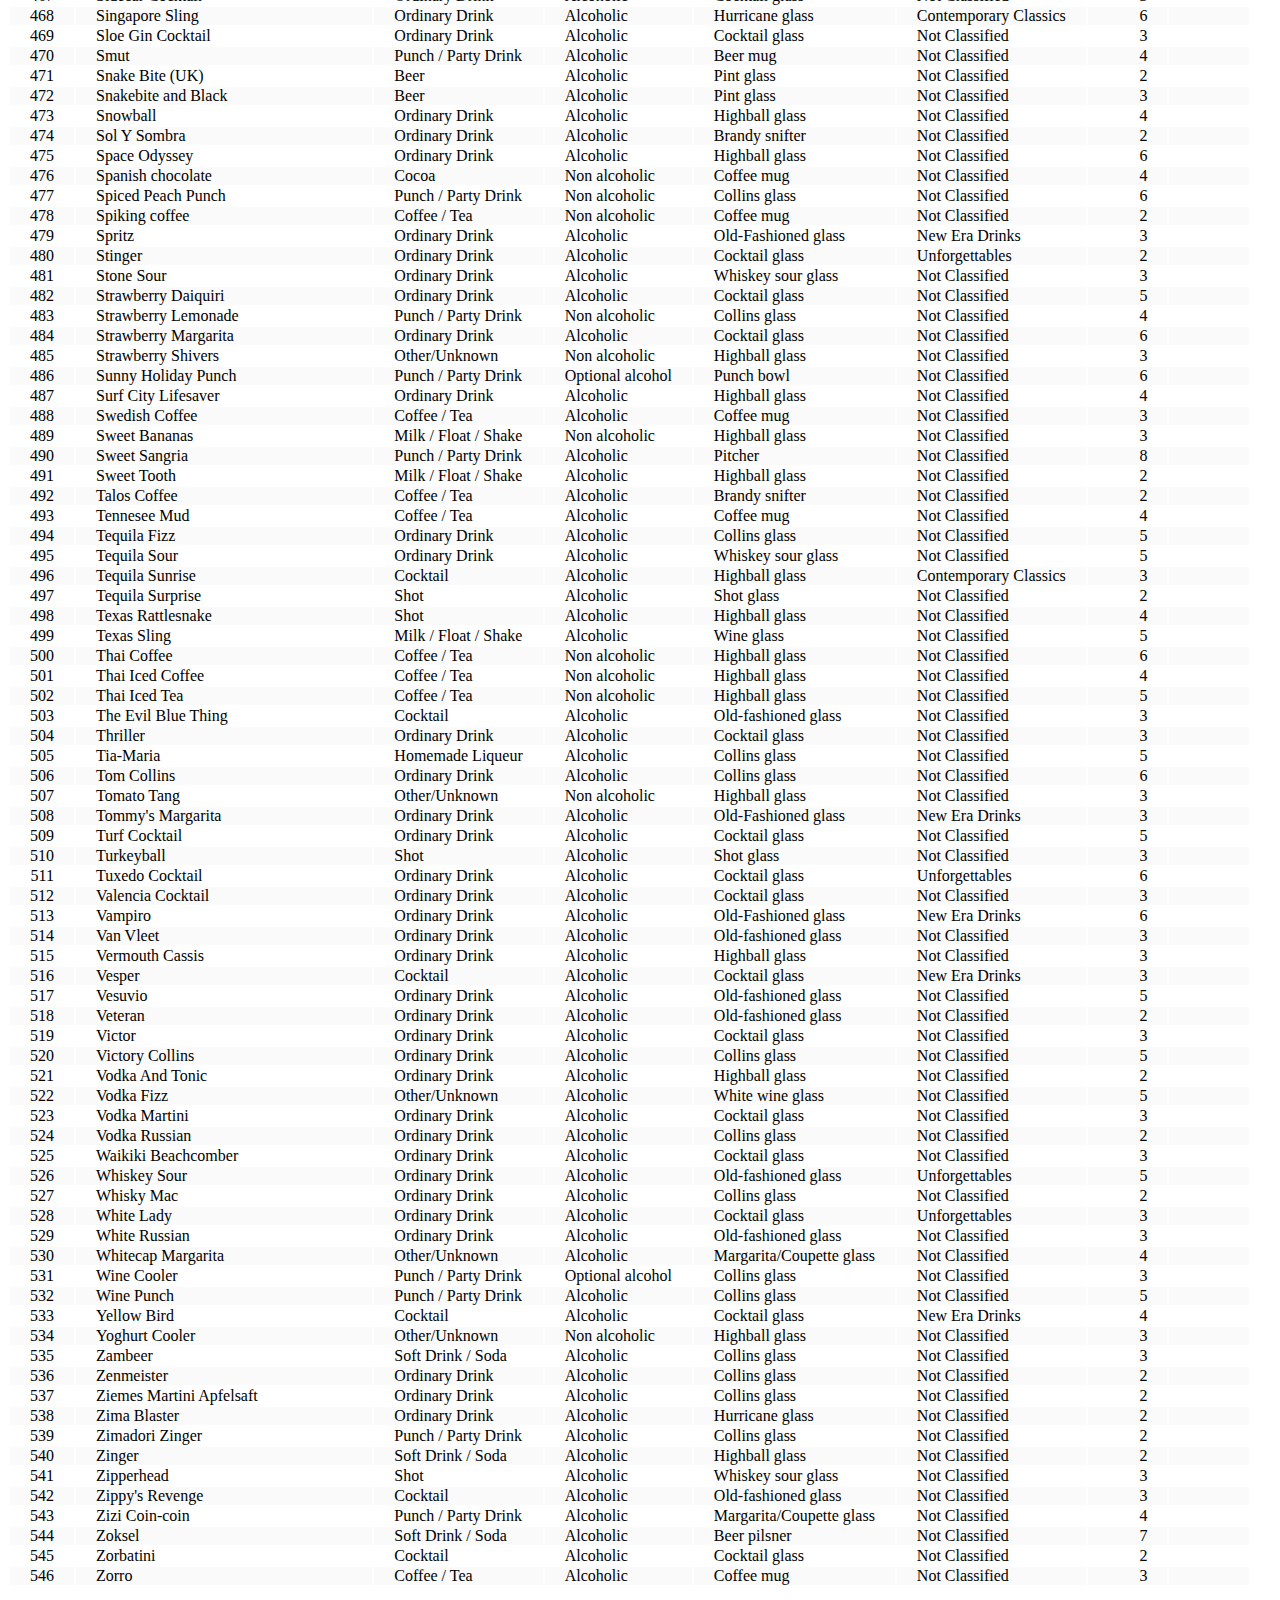
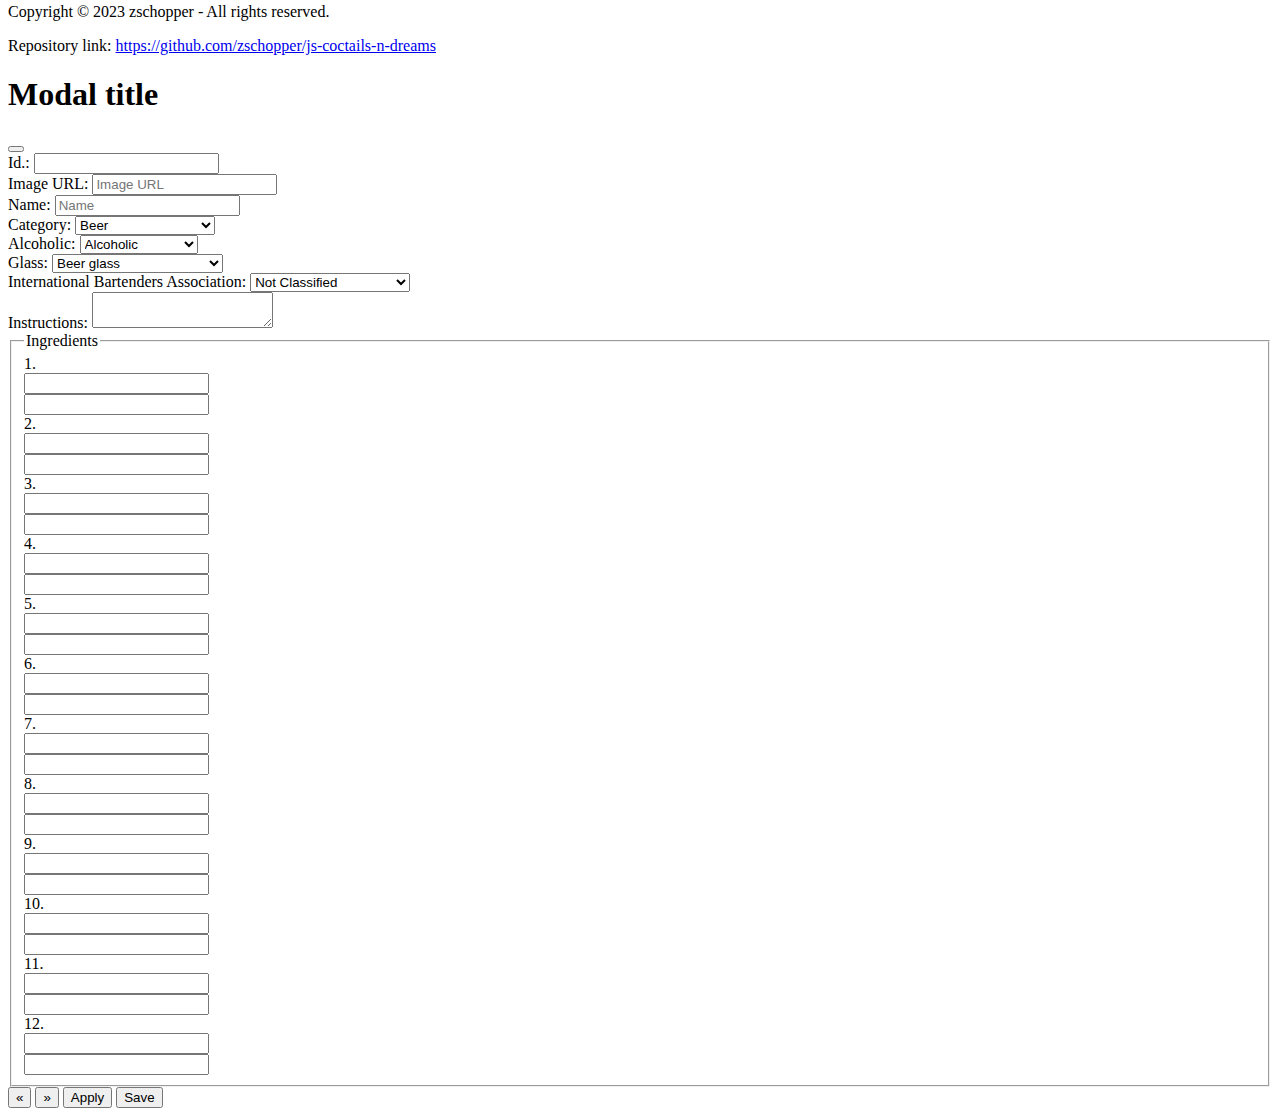
==== commit 2b2b05ca: "refactoring layout of Filter block" ====
--- a/admin.html
+++ b/admin.html
@@ -21,6 +21,14 @@
 </head>
 
 <body>
+    <div class="sizes"
+        style="background-color: white; color: navy; font-weight: bold; position: absolute; top: 50px; right: 0; z-index: 999; opacity: .5">
+        <span class="d-none d-sm-inline  xxd-md-none">sm</span>
+        <span class="d-none d-md-inline  xxd-lg-none">md</span>
+        <span class="d-none d-lg-inline  xxd-xl-none">lg</span>
+        <span class="d-none d-xl-inline  xxd-xxl-none">xl</span>
+        <span class="d-none d-xxl-inline">xxl</span>
+    </div>
     <header>
         <nav class="navbar navbar-expand-lg navbar-dark bg-dark">
             <div class="container">
@@ -57,10 +65,75 @@
                 </ul>
             </div>
             <div class="row">
-                <div class="col-md-12">
-                    <div id="filter-container"></div>
-                    <div id="table-container"></div>
+                <div class="col-12" id="filter-badge-container"></div>
+                <div class="col-xxl-4 col-xl-12" id="filter-container">
+                    <input type="text" id="filter-name" name="name" data-field-name="name"
+                        data-field-display-name="Name" class="d-xxl-block d-xl-inline filter-field" placeholder="Name">
+                    <select name="category" data-field-name="category" data-field-display-name="Category"
+                        class="d-xxl-block d-xl-inline filter-field" id="filter-category" placeholder="Category">
+                        <option value="">&lt;Category&gt;</option>
+                        <option value="Beer">Beer</option>
+                        <option value="Cocktail">Cocktail</option>
+                        <option value="Cocoa">Cocoa</option>
+                        <option value="Coffee / Tea">Coffee / Tea</option>
+                        <option value="Homemade Liqueur">Homemade Liqueur</option>
+                        <option value="Milk / Float / Shake">Milk / Float / Shake</option>
+                        <option value="Ordinary Drink">Ordinary Drink</option>
+                        <option value="Other/Unknown">Other/Unknown</option>
+                        <option value="Punch / Party Drink">Punch / Party Drink</option>
+                        <option value="Shot">Shot</option>
+                        <option value="Soft Drink / Soda">Soft Drink / Soda</option>
+                    </select>
+                    <select name="alcoholic" data-field-name="alcoholic" data-field-display-name="Alcoholic"
+                        class="d-xxl-block d-xl-inline filter-field" id="filter-alcoholic" placeholder="Alcoholic">
+                        <option value="">&lt;Alcoholic&gt;</option>
+                        <option value="Alcoholic">Alcoholic</option>
+                        <option value="Non alcoholic">Non alcoholic</option>
+                        <option value="Optional alcohol">Optional alcohol</option>
+                    </select>
+                    <select name="glass" data-field-name="glass" data-field-display-name="Glass"
+                        class="d-xxl-block d-xl-inline filter-field" id="filter-glass" placeholder="Glass">
+                        <option value="">&lt;Glass&gt;</option>
+                        <option value="Beer glass">Beer glass</option>
+                        <option value="Beer mug">Beer mug</option>
+                        <option value="Beer pilsner">Beer pilsner</option>
+                        <option value="Brandy snifter">Brandy snifter</option>
+                        <option value="Champagne flute">Champagne flute</option>
+                        <option value="Cocktail glass">Cocktail glass</option>
+                        <option value="Coffee mug">Coffee mug</option>
+                        <option value="Collins glass">Collins glass</option>
+                        <option value="Copper mug">Copper mug</option>
+                        <option value="Cordial glass">Cordial glass</option>
+                        <option value="Highball glass">Highball glass</option>
+                        <option value="Hurricane glass">Hurricane glass</option>
+                        <option value="Irish coffee cup">Irish coffee cup</option>
+                        <option value="Jar">Jar</option>
+                        <option value="Margarita glass">Margarita glass</option>
+                        <option value="Margarita/Coupette glass">Margarita/Coupette glass</option>
+                        <option value="Martini glass">Martini glass</option>
+                        <option value="Mason jar">Mason jar</option>
+                        <option value="Old-Fashioned glass">Old-Fashioned glass</option>
+                        <option value="Old-fashioned glass">Old-fashioned glass</option>
+                        <option value="Parfait glass">Parfait glass</option>
+                        <option value="Pint glass">Pint glass</option>
+                        <option value="Pitcher">Pitcher</option>
+                        <option value="Pousse cafe glass">Pousse cafe glass</option>
+                        <option value="Punch bowl">Punch bowl</option>
+                        <option value="Shot glass">Shot glass</option>
+                        <option value="Whiskey sour glass">Whiskey sour glass</option>
+                        <option value="White wine glass">White wine glass</option>
+                        <option value="Wine glass">Wine glass</option>
+                    </select>
+                    <select name="iba" data-field-name="iba" data-field-display-name="Intl. Bartenders Assoc."
+                        class="d-xxl-block d-xl-inline filter-field" id="filter-iba" placeholder="Intl. Bartenders Assoc.">
+                        <option value="">&lt;Intl. Bartenders Assoc.&gt;</option>
+                        <option value="Contemporary Classics">Contemporary Classics</option>
+                        <option value="New Era Drinks">New Era Drinks</option>
+                        <option value="Not Classified">Not Classified</option>
+                        <option value="Unforgettables">Unforgettables</option>
+                    </select>
                 </div>
+                <div class="col-xxl-8 col-xl-12" id="table-container"></div>
             </div>
         </div>
     </main>
@@ -88,6 +161,11 @@
                                     <label for="form-field-id">Id.:</label>
                                     <input type="text" id="form-field-id" name="id" data-field-id="id"
                                         class="form-control" readonly>
+                                </div>
+                                <div class="form-group row">
+                                    <label for="form-field-name">Image URL:</label>
+                                    <input type="url" id="form-field-url" name="url" data-field-url="url"
+                                        class="form-control" placeholder="Image URL">
                                 </div>
                                 <div class="form-group row">
                                     <label for="form-field-name">Name:</label>
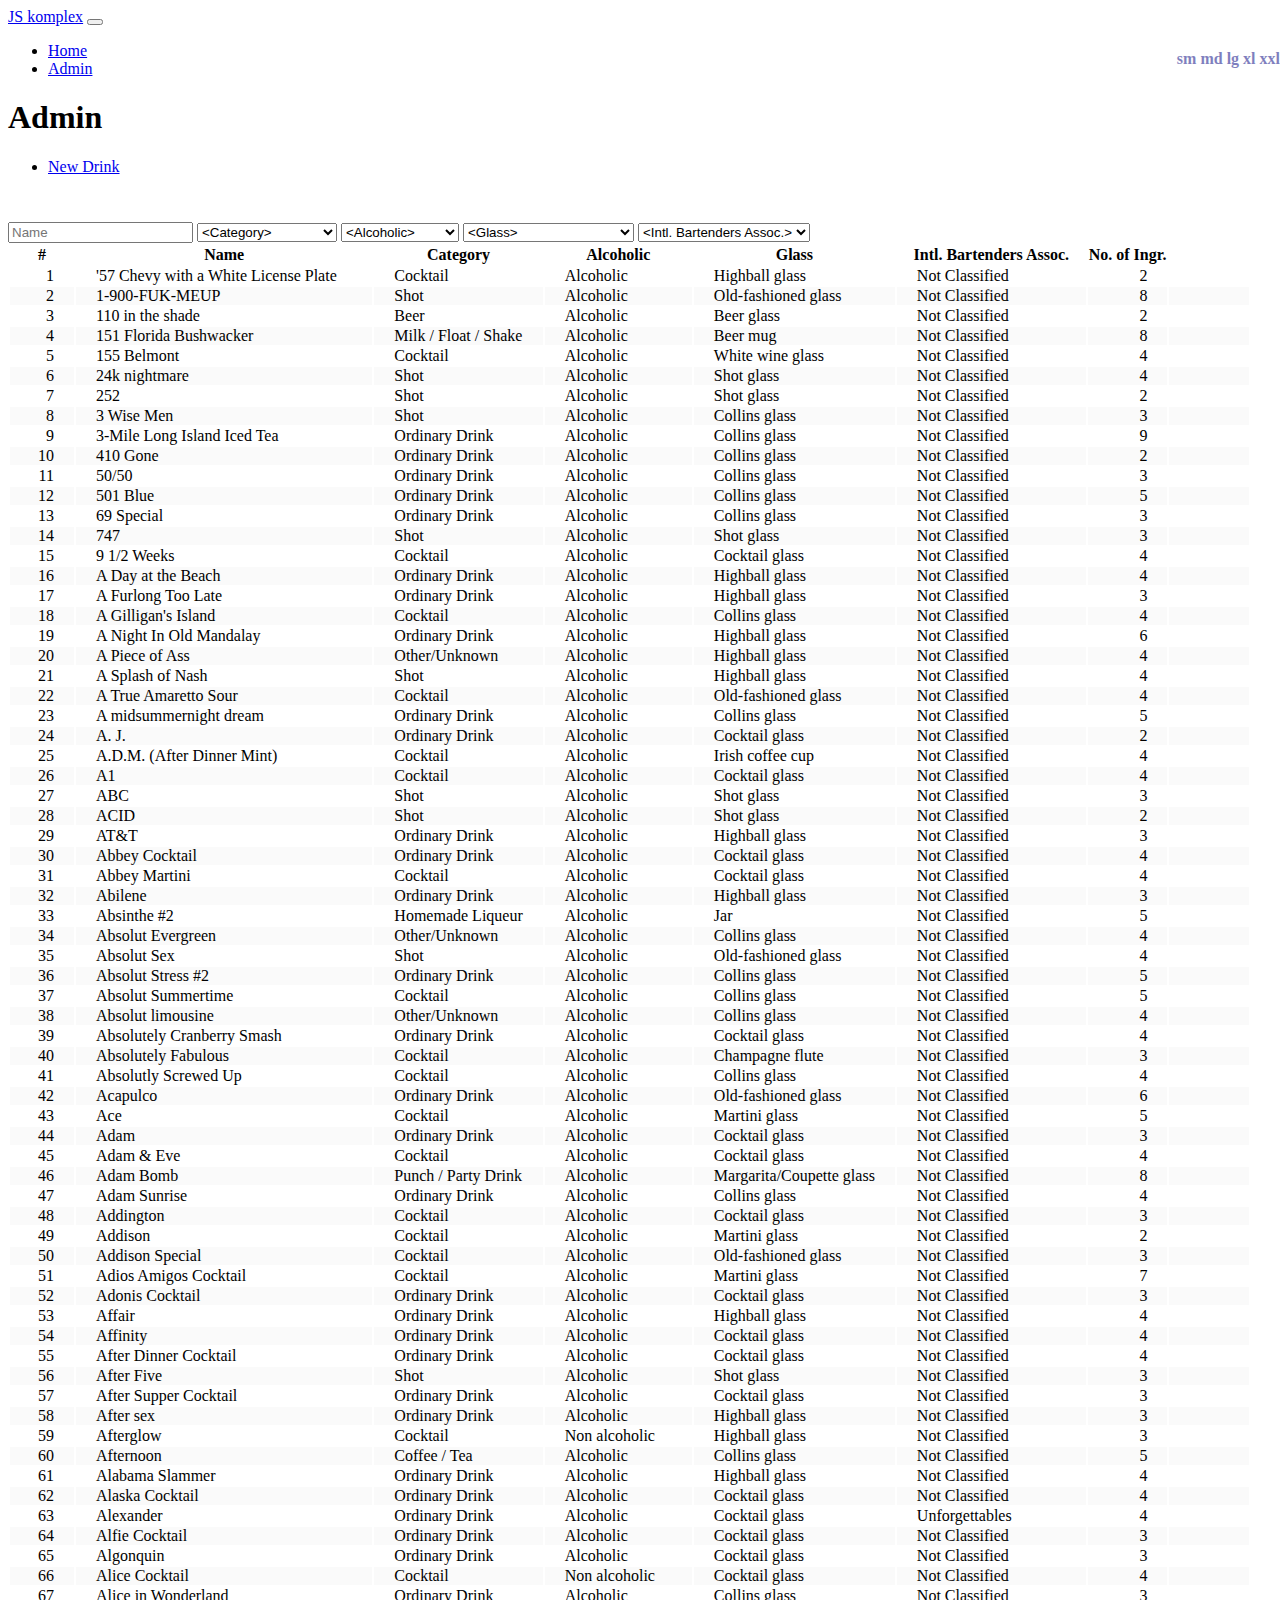
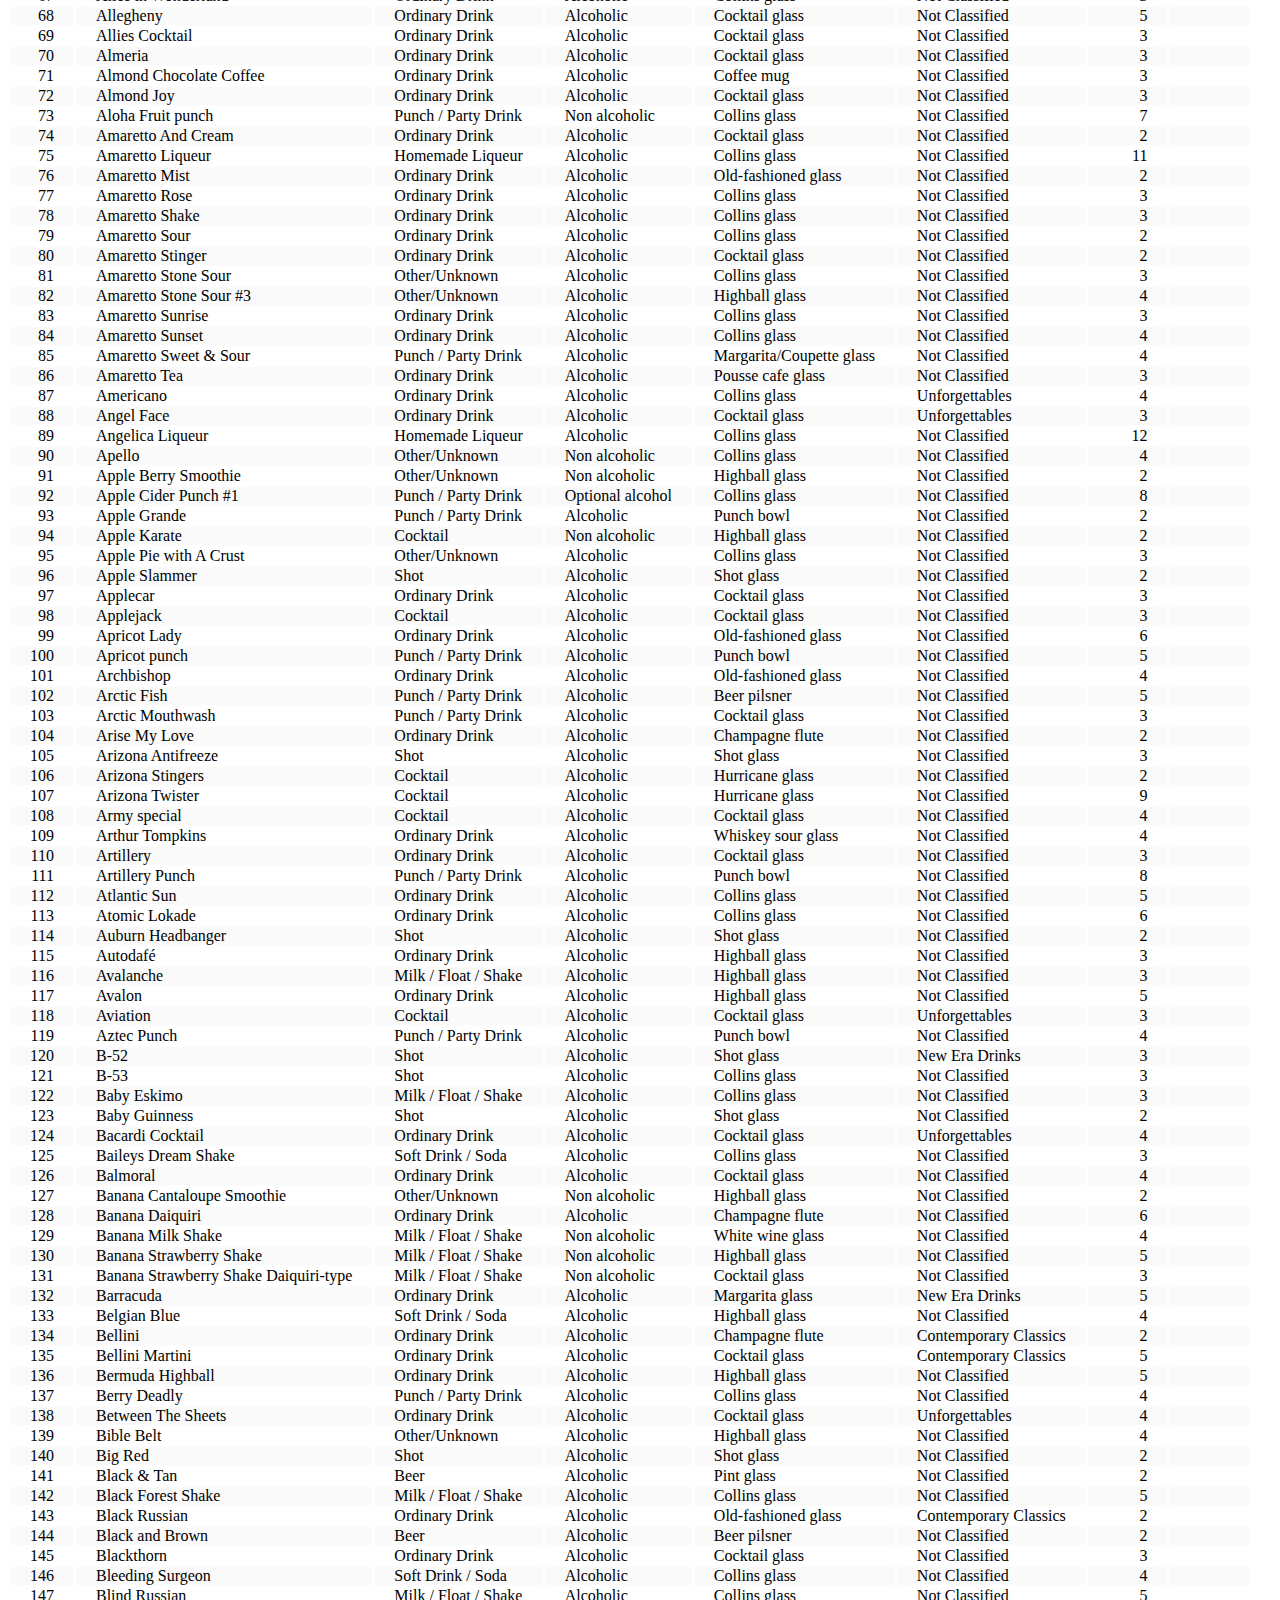
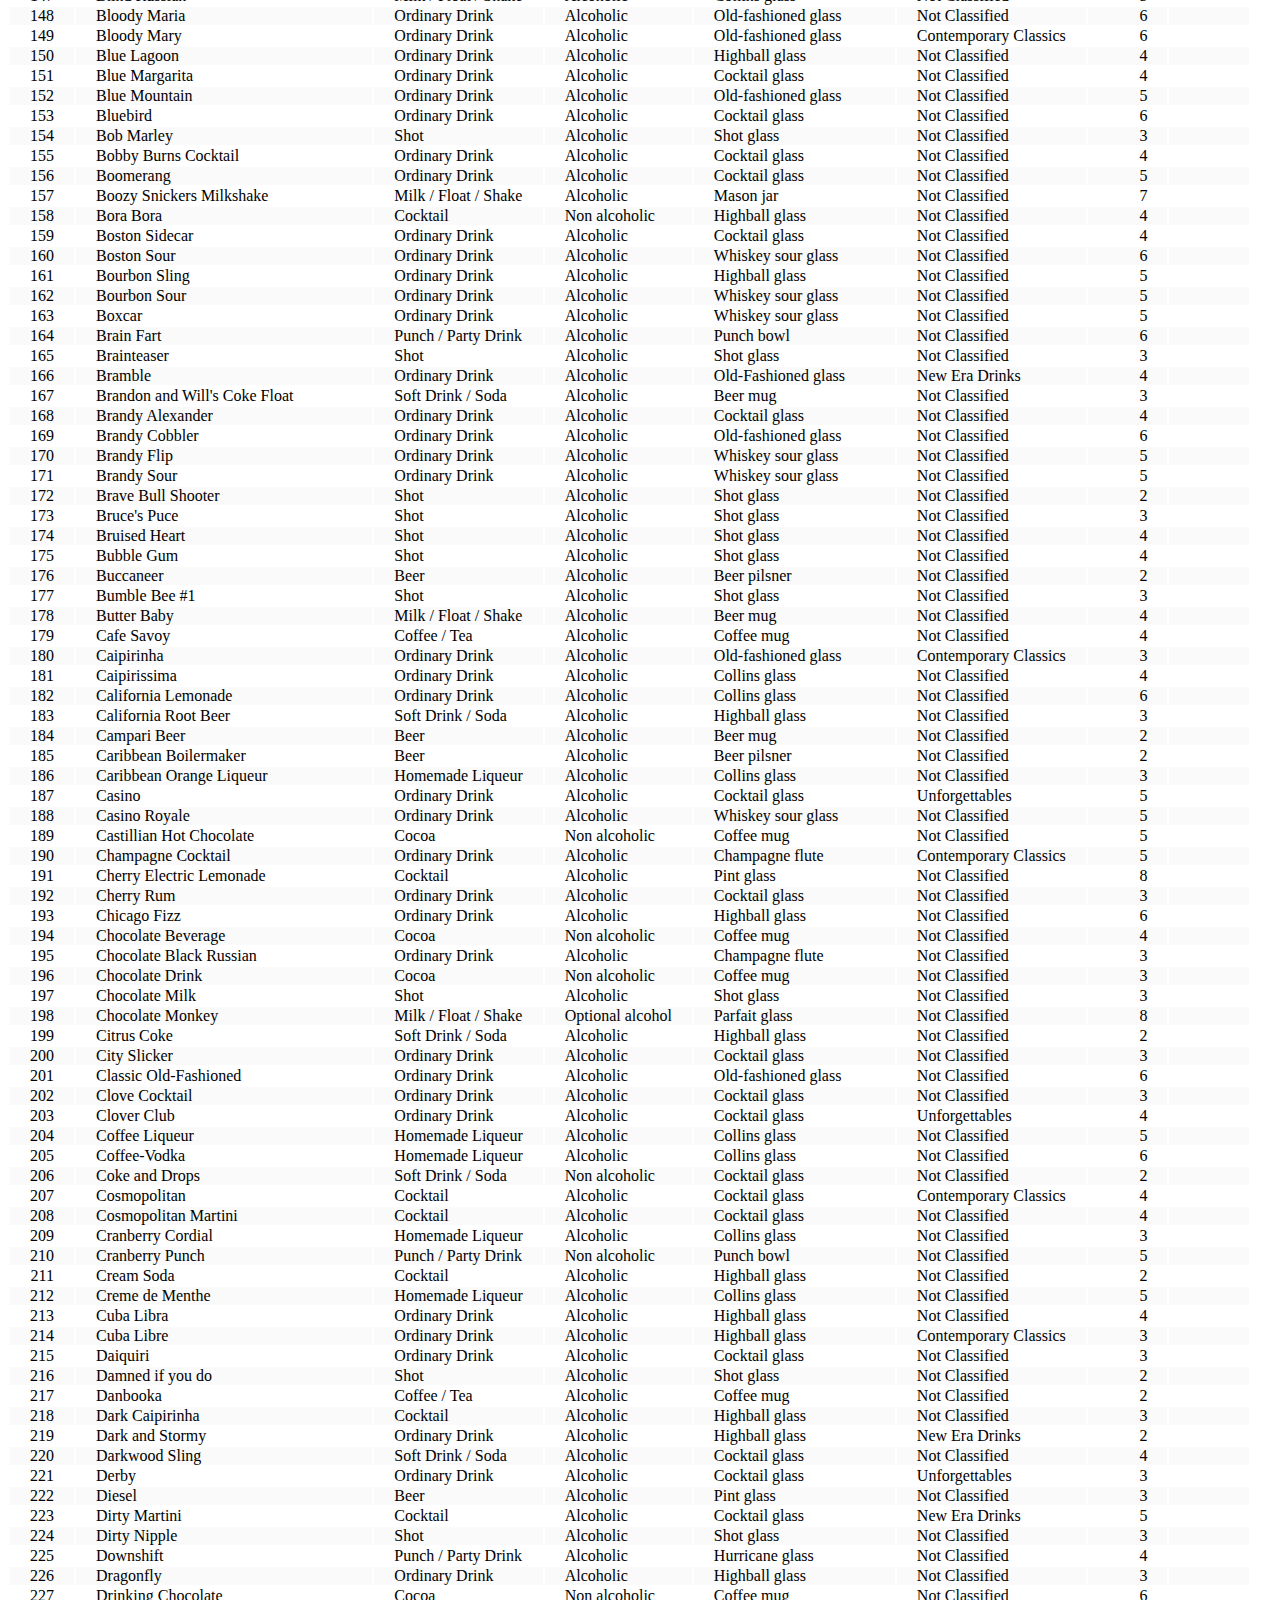
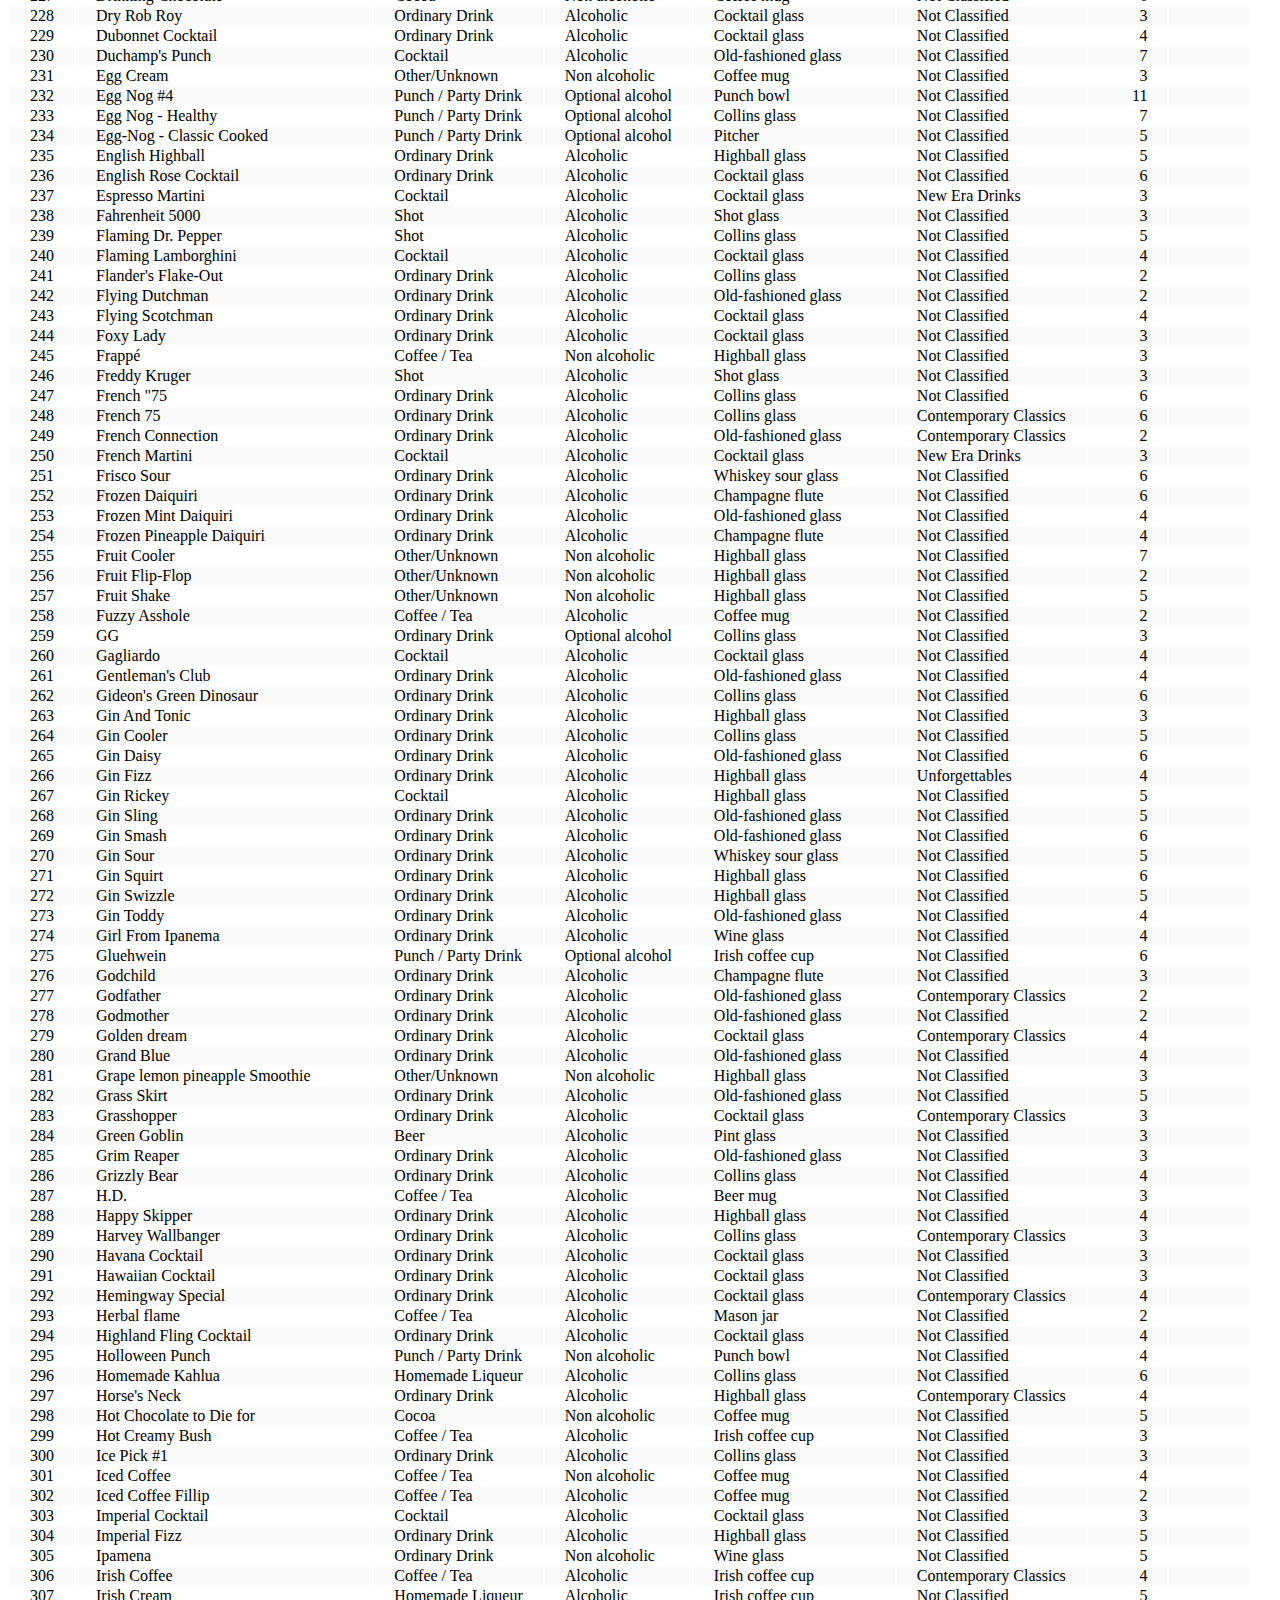
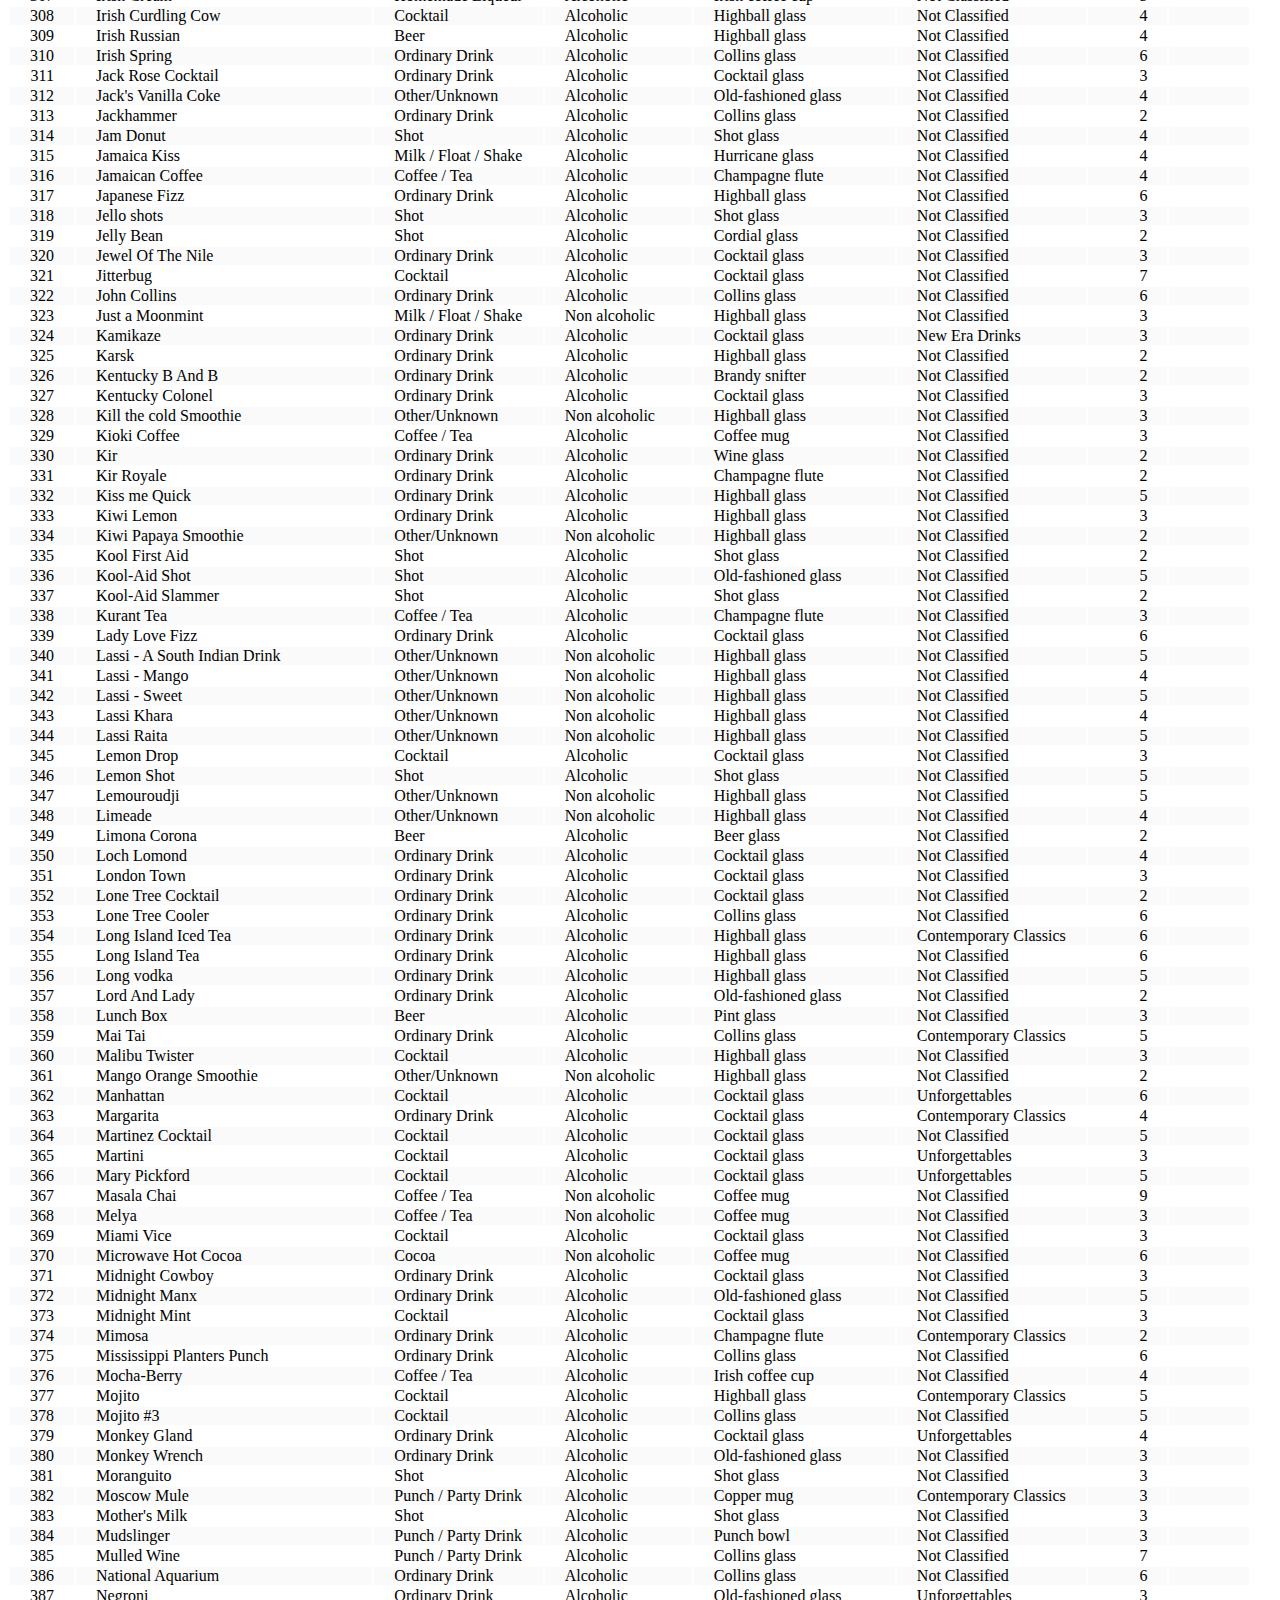
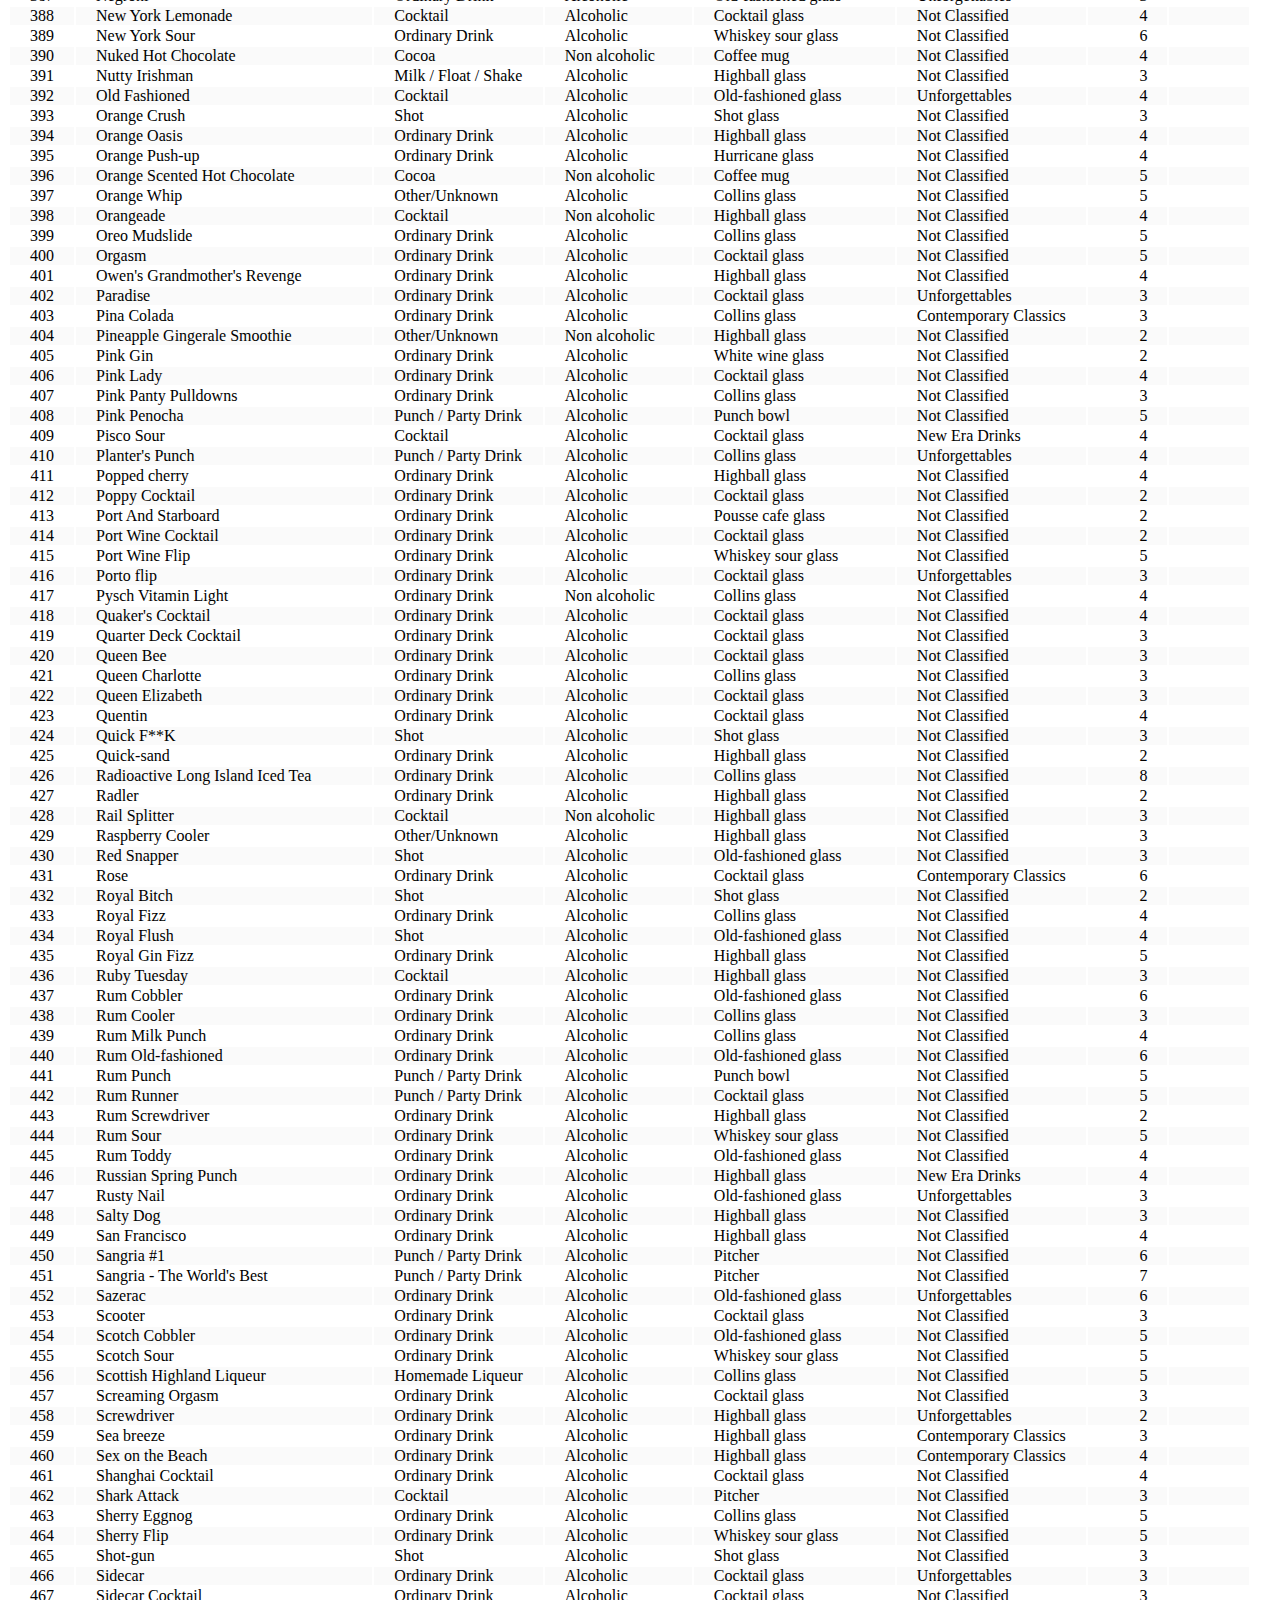
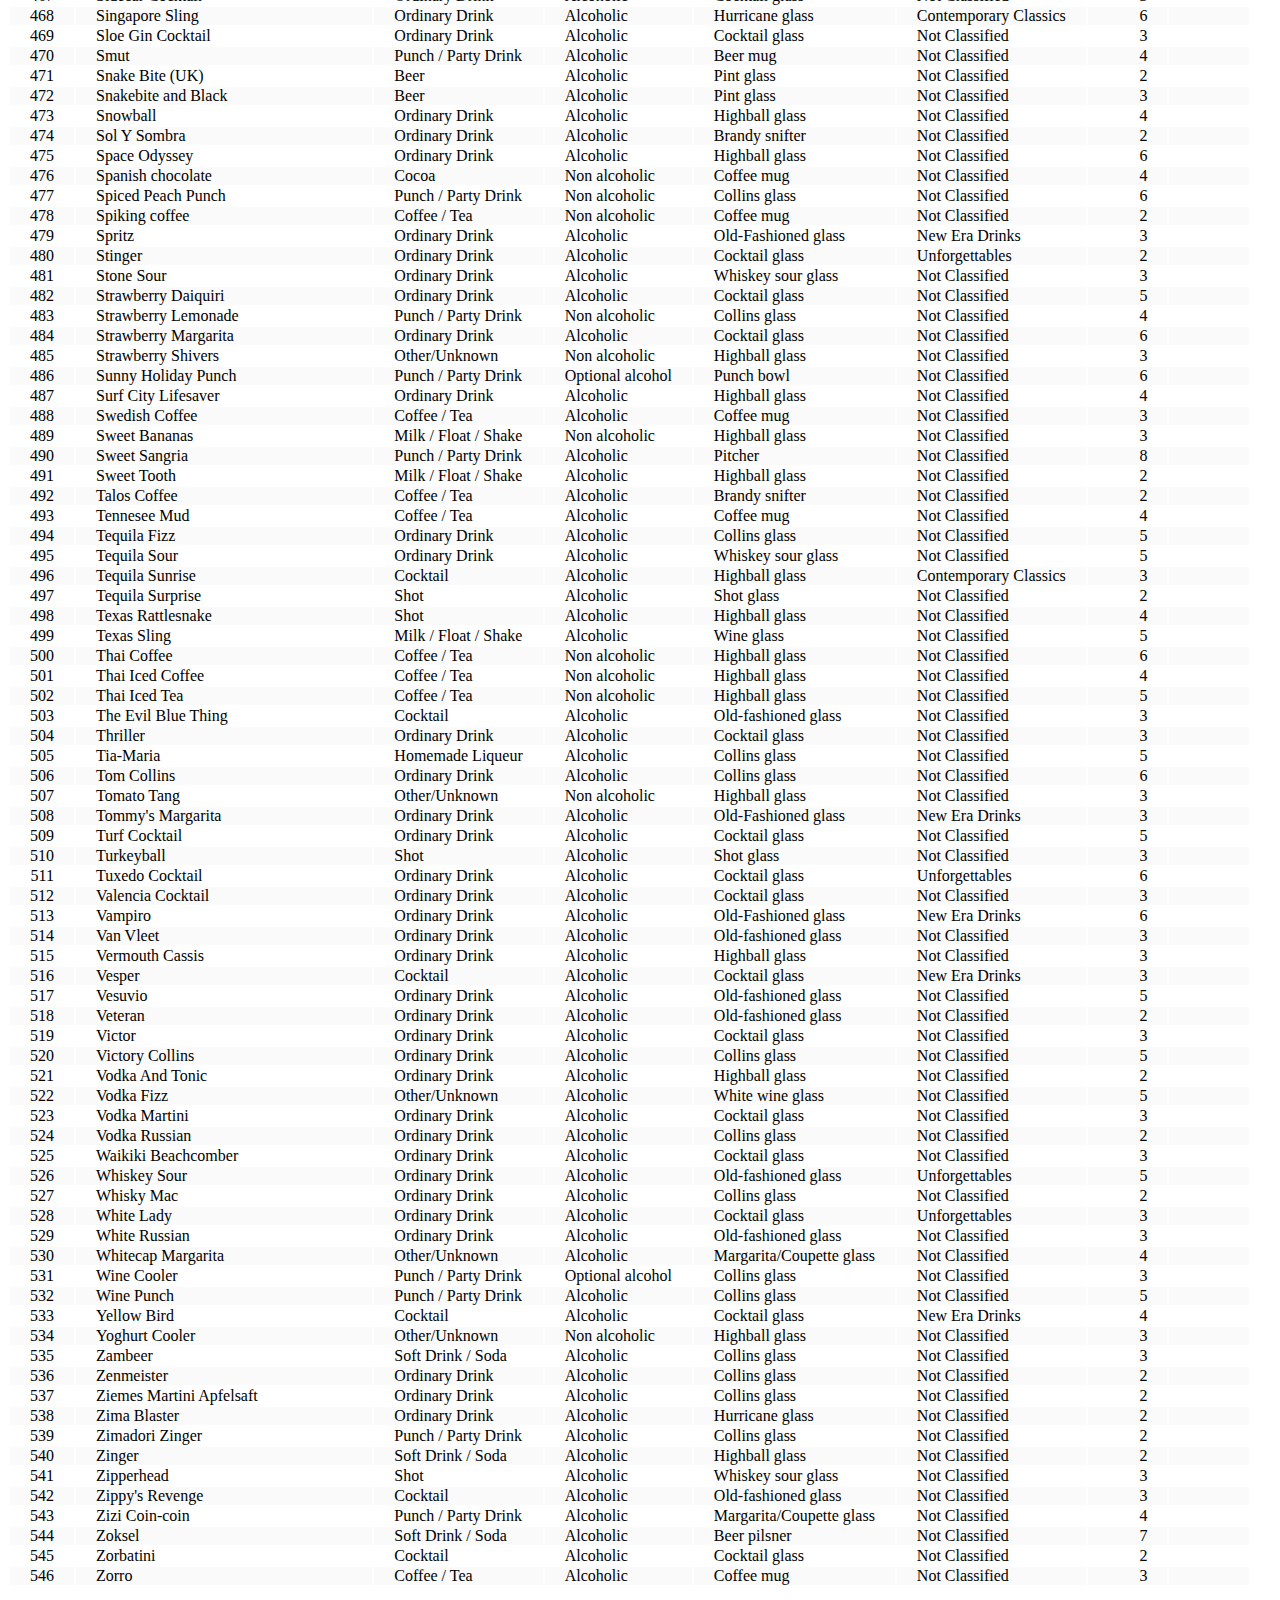
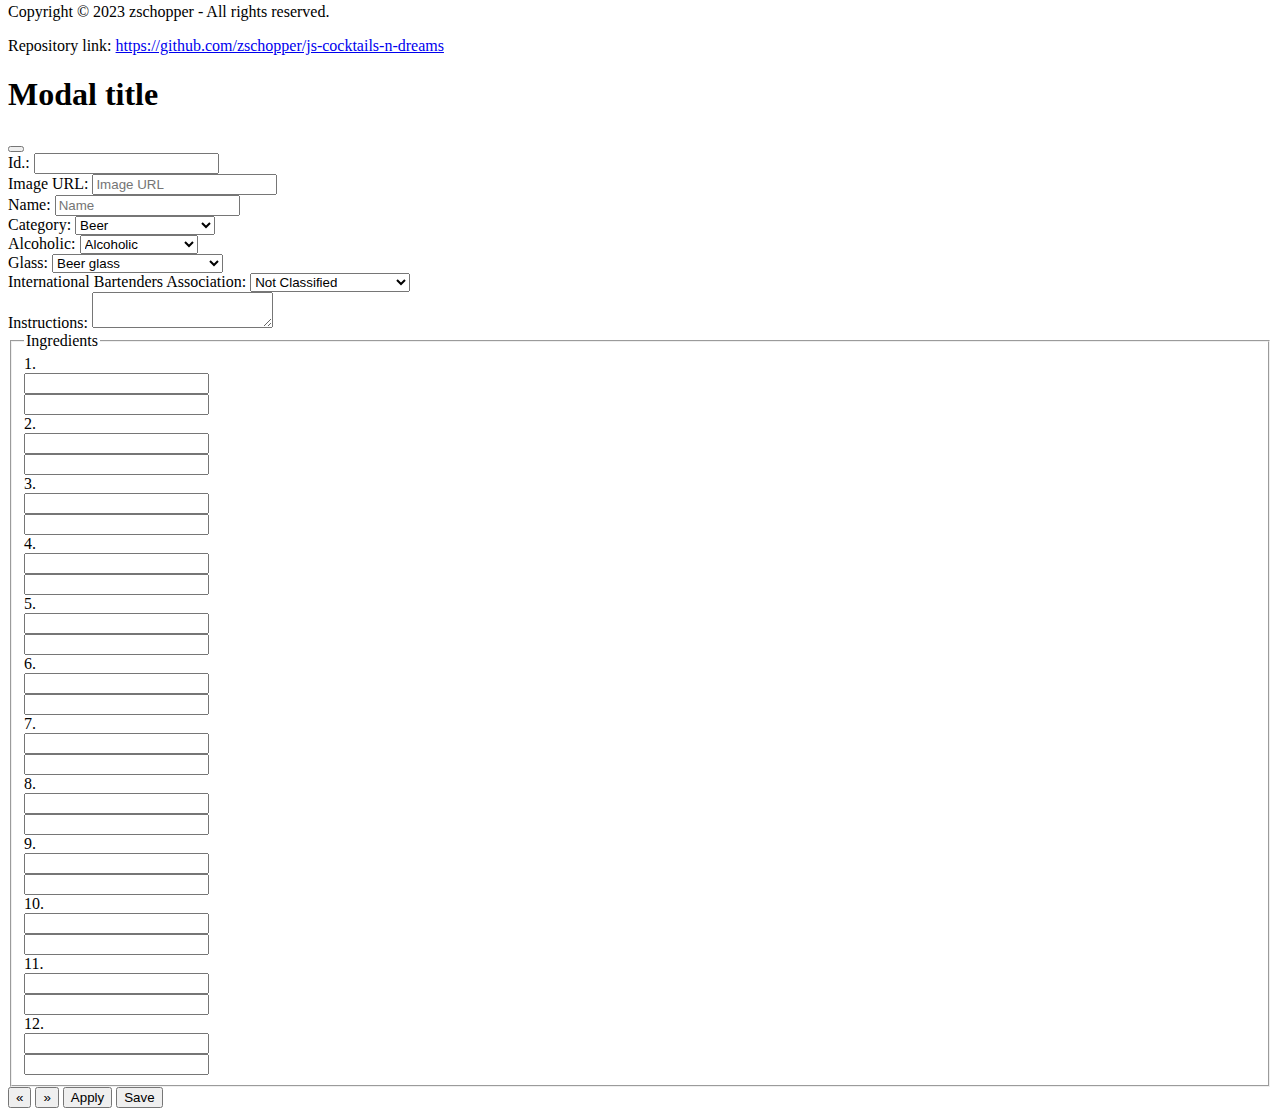
==== commit 03566f08: "typo fix" ====
--- a/admin.html
+++ b/admin.html
@@ -141,7 +141,7 @@
         <div class="container mt-5">
             <p>Copyright &copy; 2023 zschopper - All rights reserved.</p>
             <p>Repository link: <a target="_blank"
-                    href="https://github.com/zschopper/js-coctails-n-dreams">https://github.com/zschopper/js-coctails-n-dreams</a>
+                    href="https://github.com/zschopper/js-cocktails-n-dreams">https://github.com/zschopper/js-cocktails-n-dreams</a>
             </p>
         </div>
     </footer>
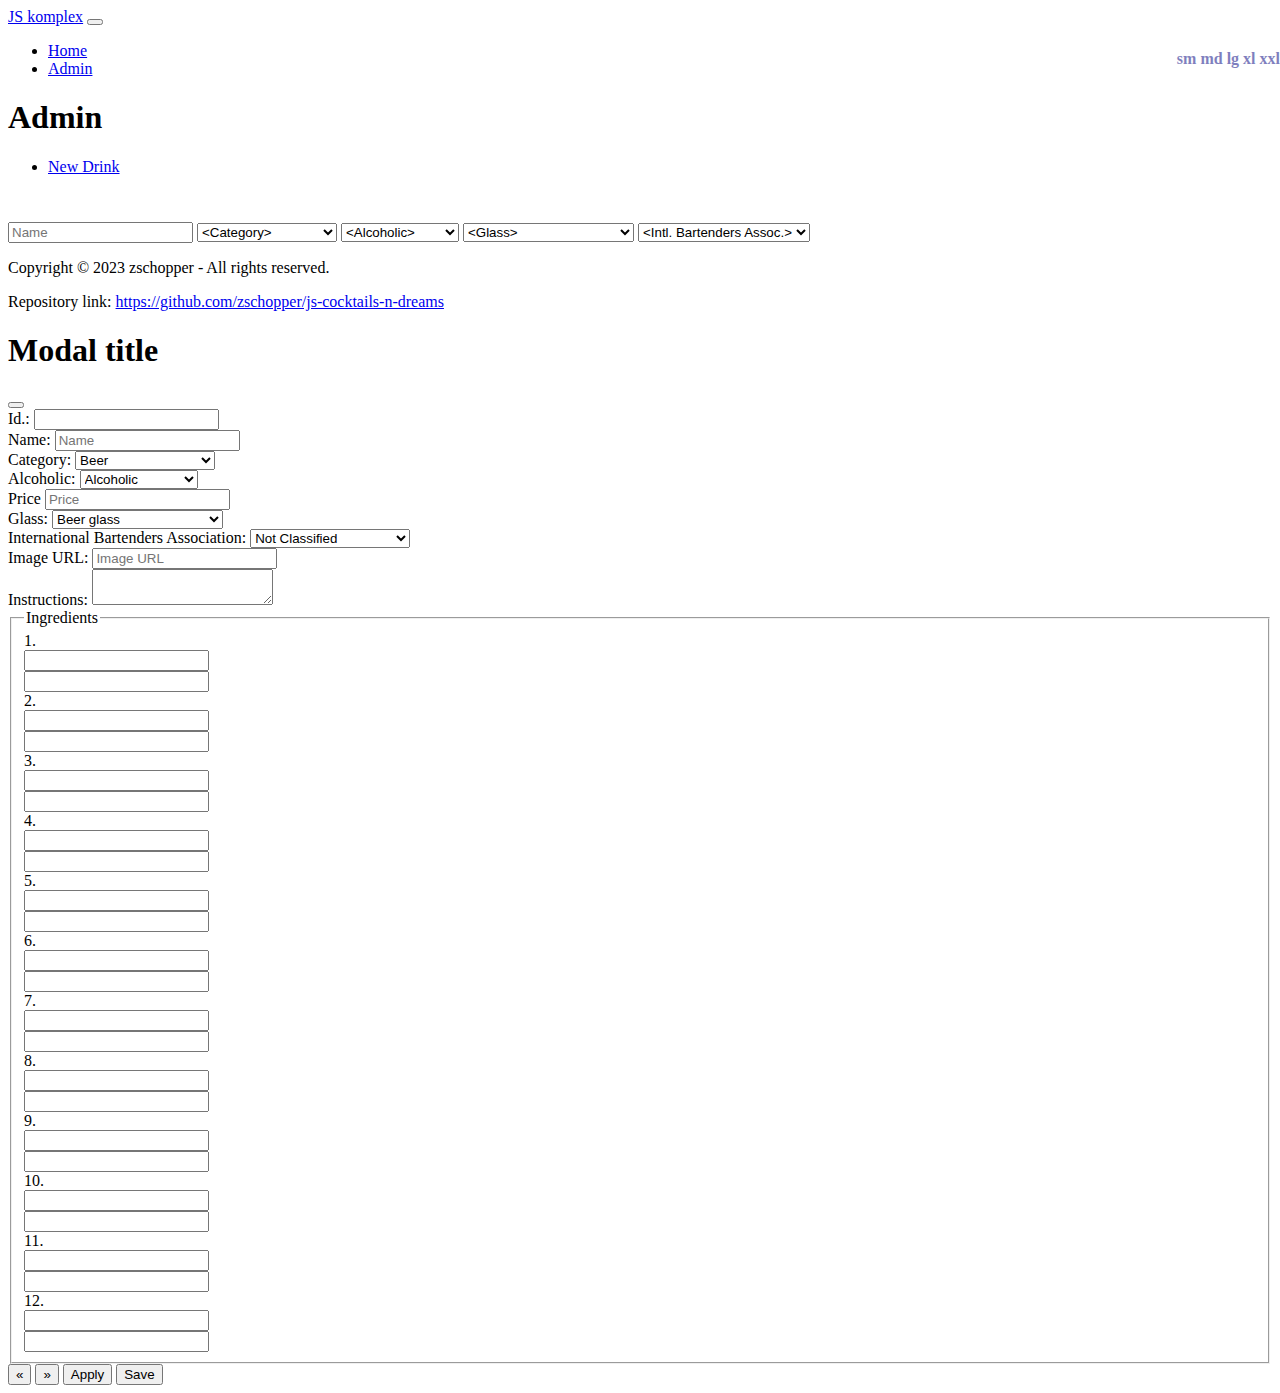
==== commit 8f5364d4: "display price in admin" ====
--- a/admin.html
+++ b/admin.html
@@ -163,11 +163,6 @@
                                         class="form-control" readonly>
                                 </div>
                                 <div class="form-group row">
-                                    <label for="form-field-name">Image URL:</label>
-                                    <input type="url" id="form-field-url" name="url" data-field-url="url"
-                                        class="form-control" placeholder="Image URL">
-                                </div>
-                                <div class="form-group row">
                                     <label for="form-field-name">Name:</label>
                                     <input type="text" id="form-field-name" name="name" data-field-name="name"
                                         class="form-control" placeholder="Name">
@@ -200,6 +195,13 @@
                                         <option value="Optional alcohol">Optional alcohol</option>
                                     </select>
                                 </div>
+
+                                <div class="form-group row">
+                                    <label for="form-field-name">Price</label>
+                                    <input type="number" id="form-field-price" name="price" data-field-price="price"
+                                        class="form-control" placeholder="Price">
+                                </div>
+
                                 <div class="form-group row">
                                     <label for="form-field-glass">Glass:</label>
                                     <select name="glass" data-field-name="glass" data-field-display-name="Glass"
@@ -247,6 +249,11 @@
                                     </select>
                                 </div>
                                 <div class="form-group row">
+                                    <label for="form-field-name">Image URL:</label>
+                                    <input type="url" id="form-field-url" name="url" data-field-url="url"
+                                        class="form-control" placeholder="Image URL">
+                                </div>
+                                <div class="form-group row">
                                     <label for="form-field-instructions">Instructions:</label>
                                     <textarea name="instructions" data-field-name="instructions" class="form-control"
                                         id="form-field-instructions" placeholder="Instructions">
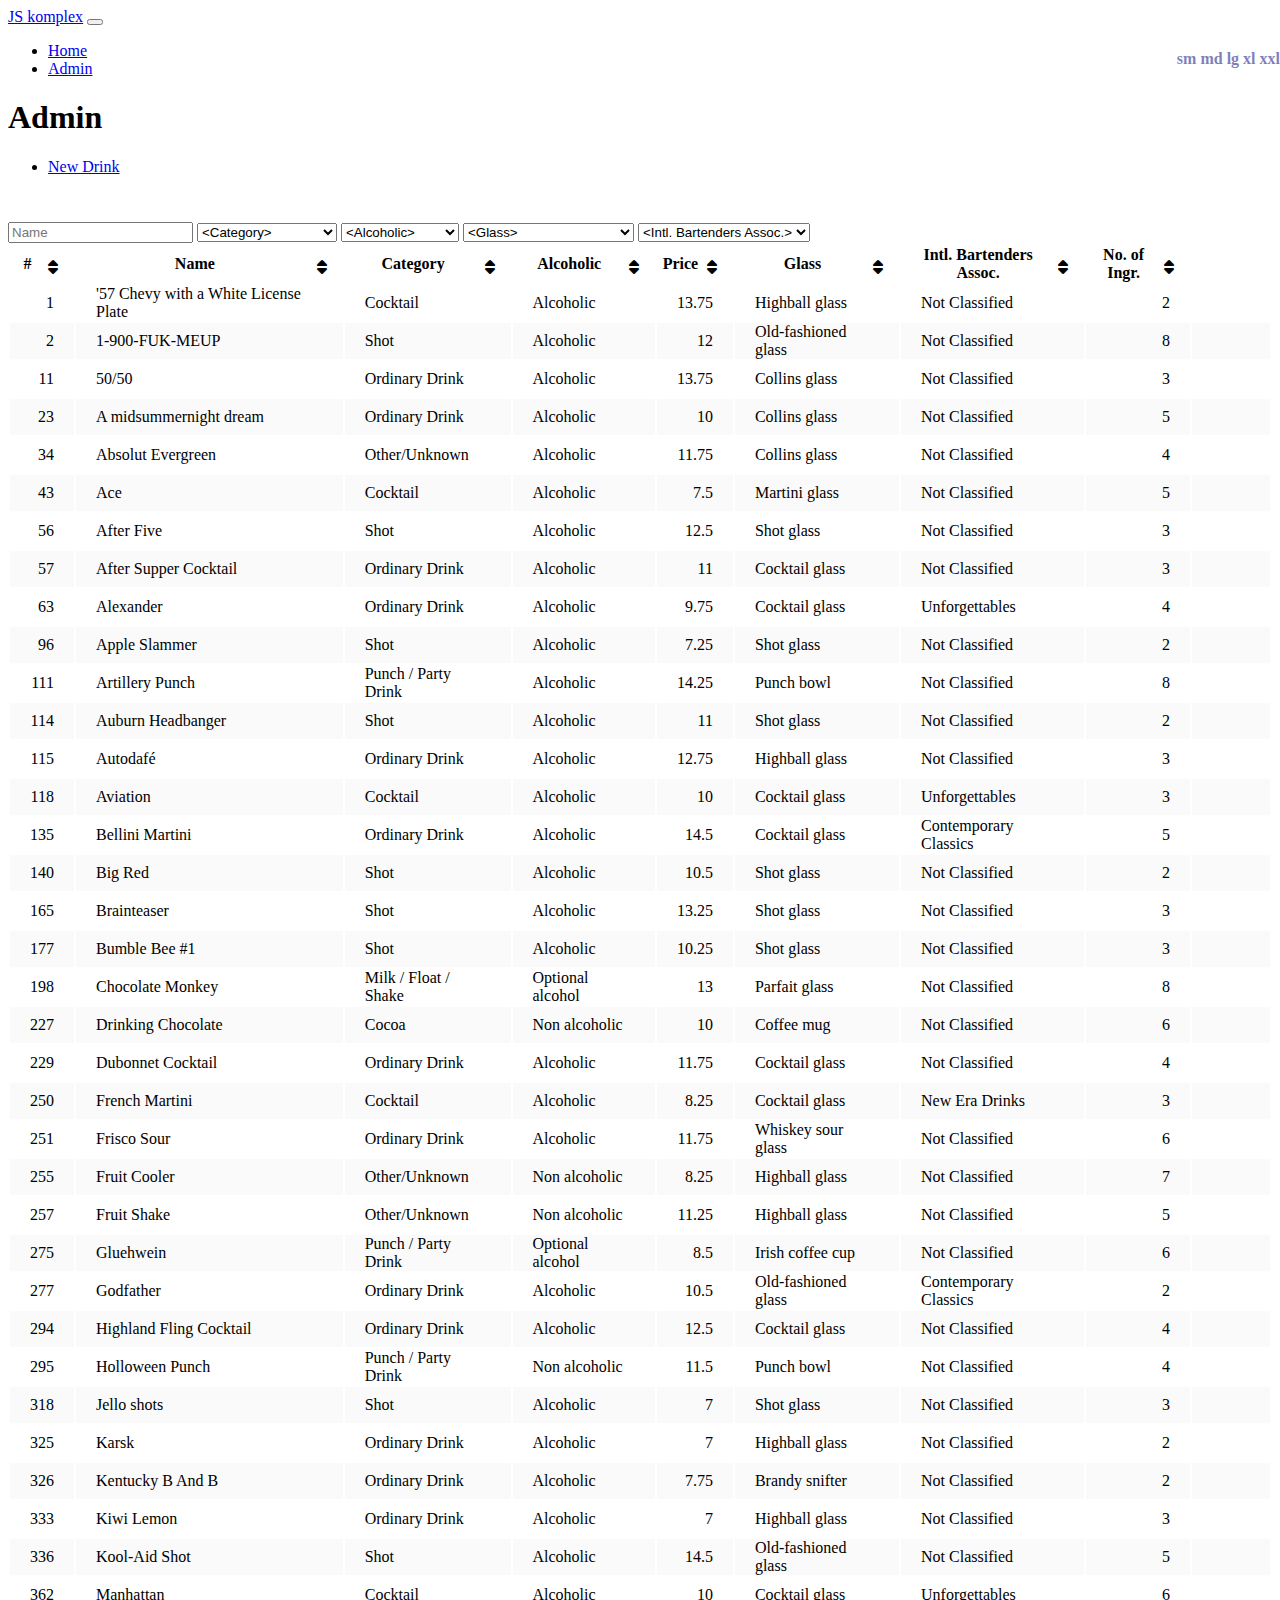
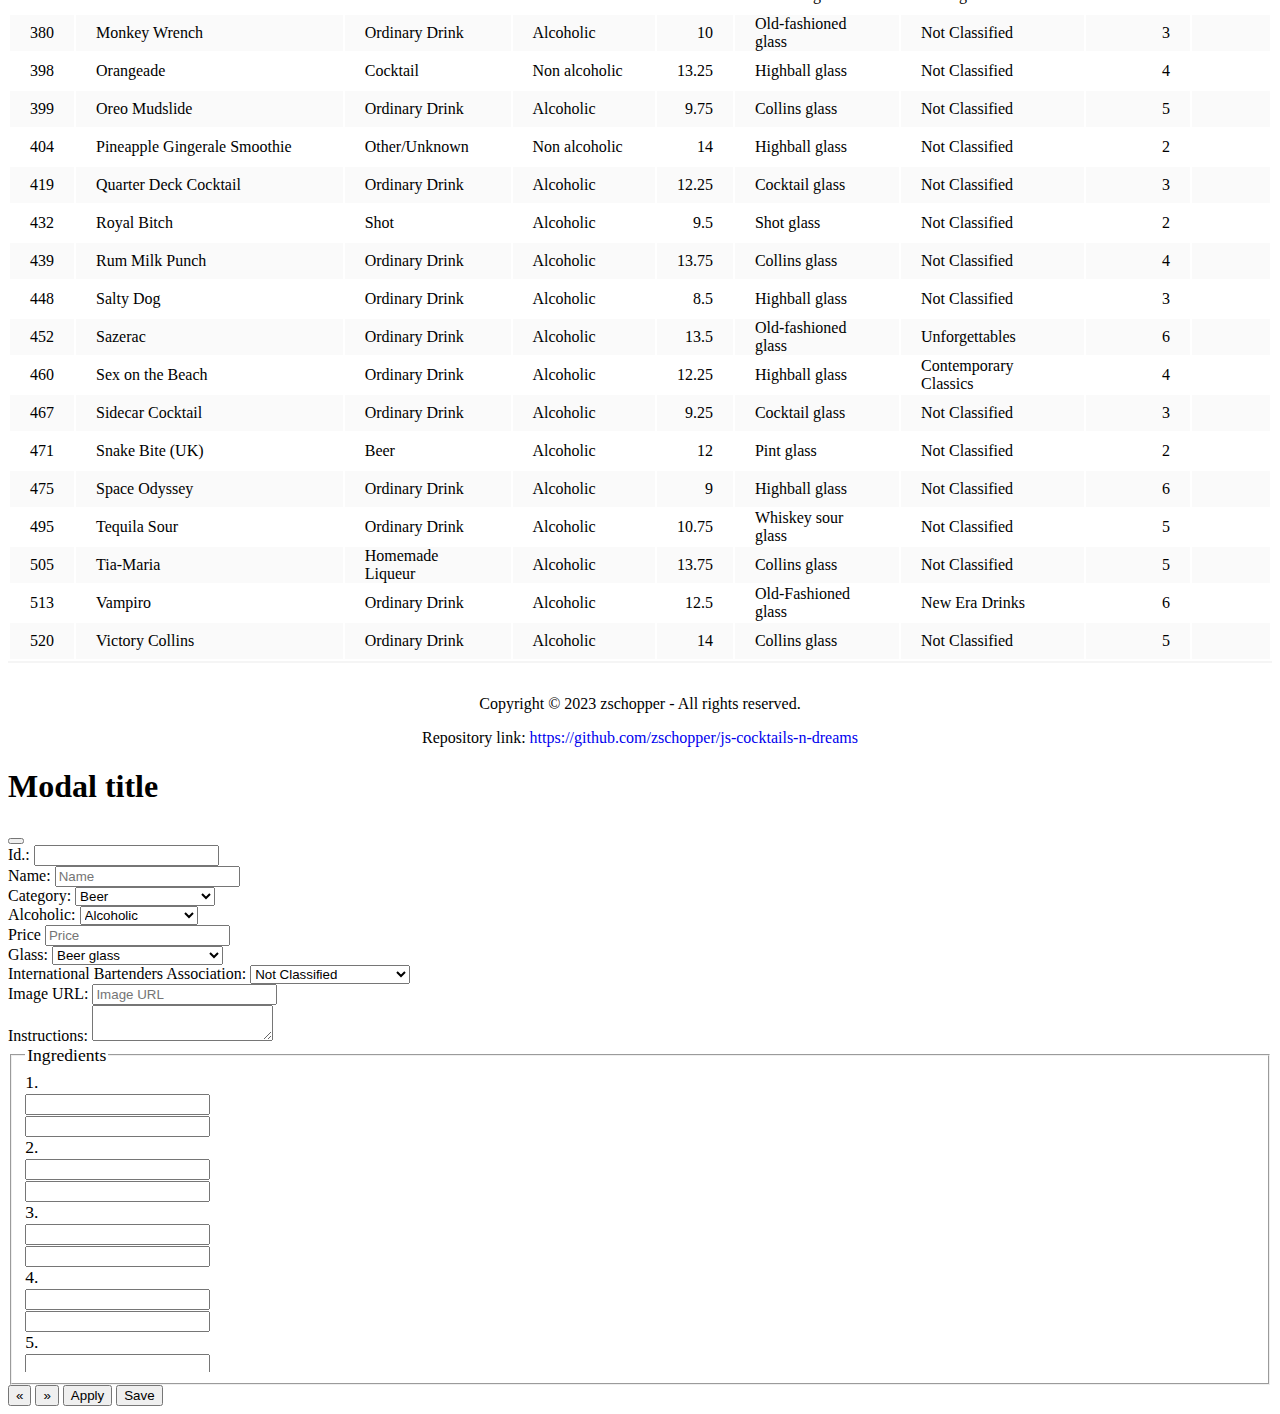
==== commit ae682de9: "admin: table can't overgrown its parent width admin: from below *-lg breakpoint, the main container " ====
--- a/admin.html
+++ b/admin.html
@@ -51,7 +51,7 @@
         </nav>
     </header>
     <main>
-        <div class="container mt-5">
+         <div class="container-lg container-xl container-xxl container-fluid mt-5">
             <div class="row">
                 <div class="col-md-12">
                     <h1>Admin</h1>
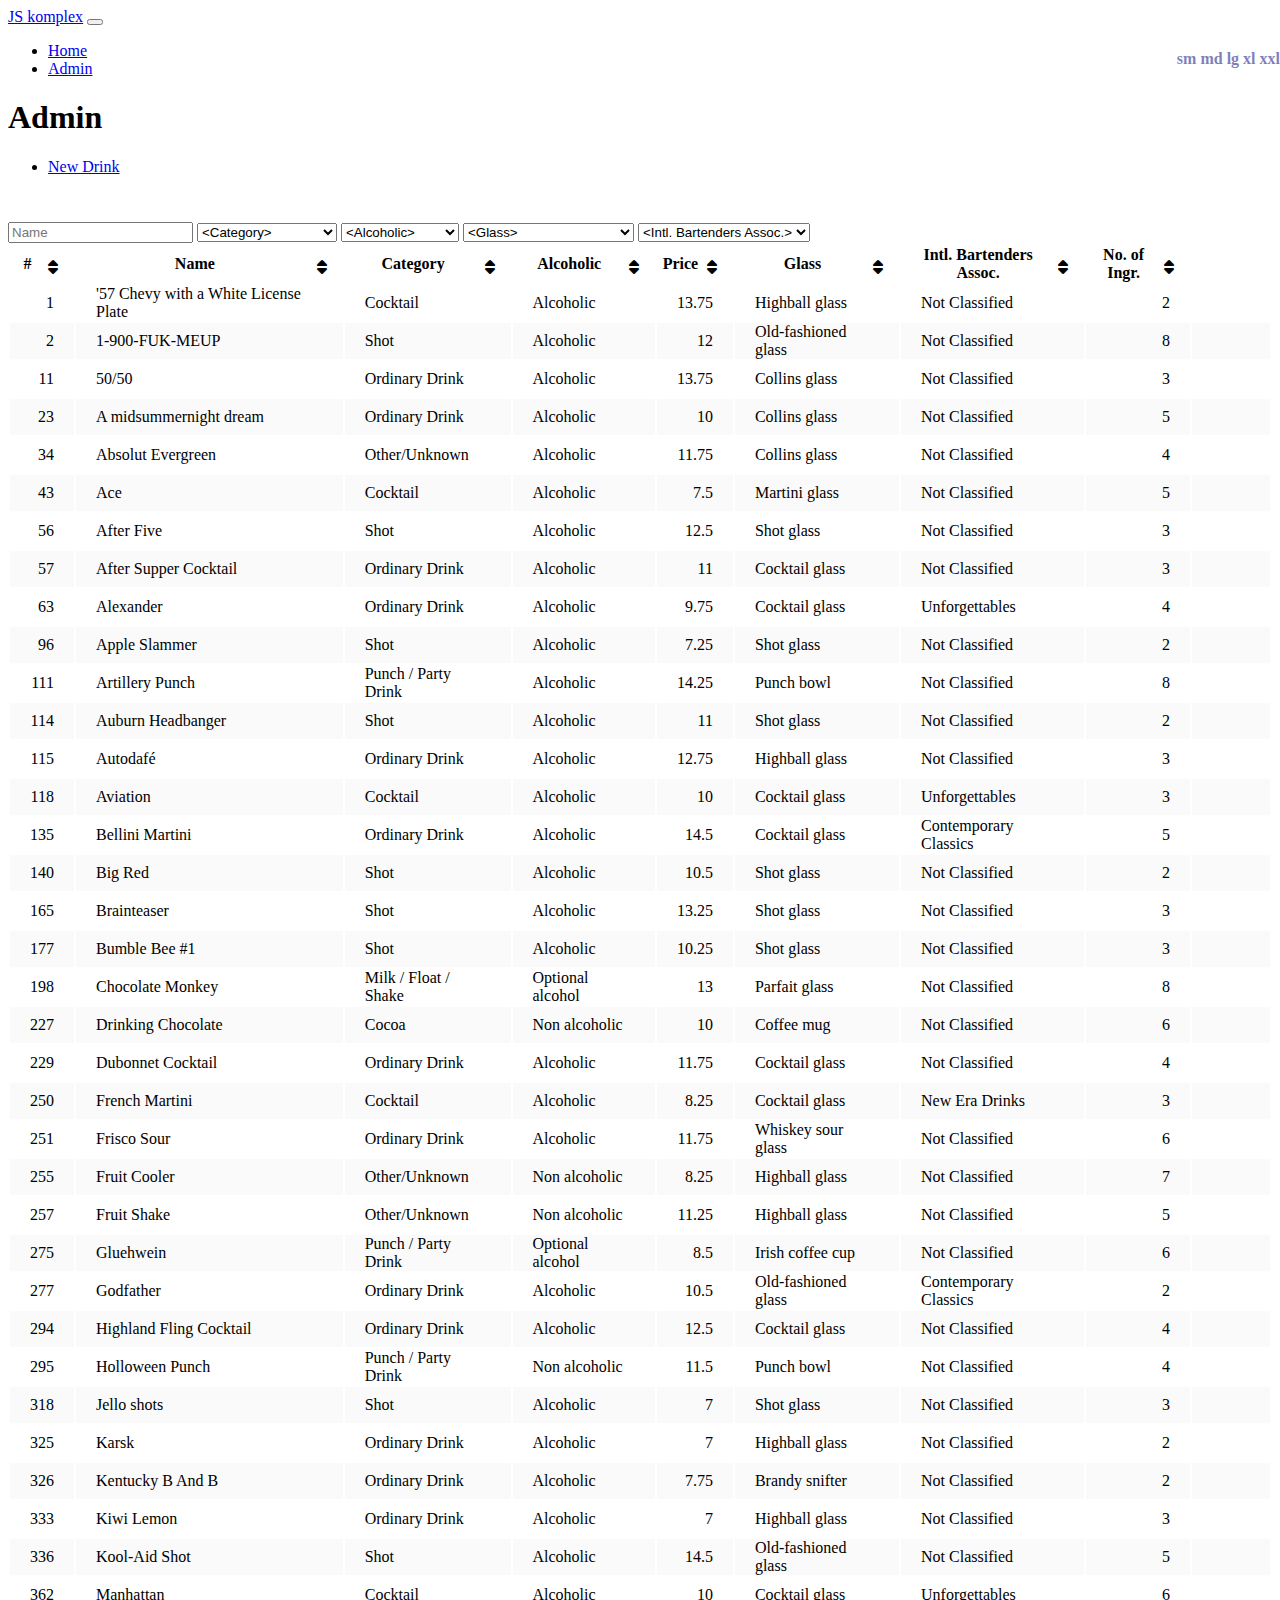
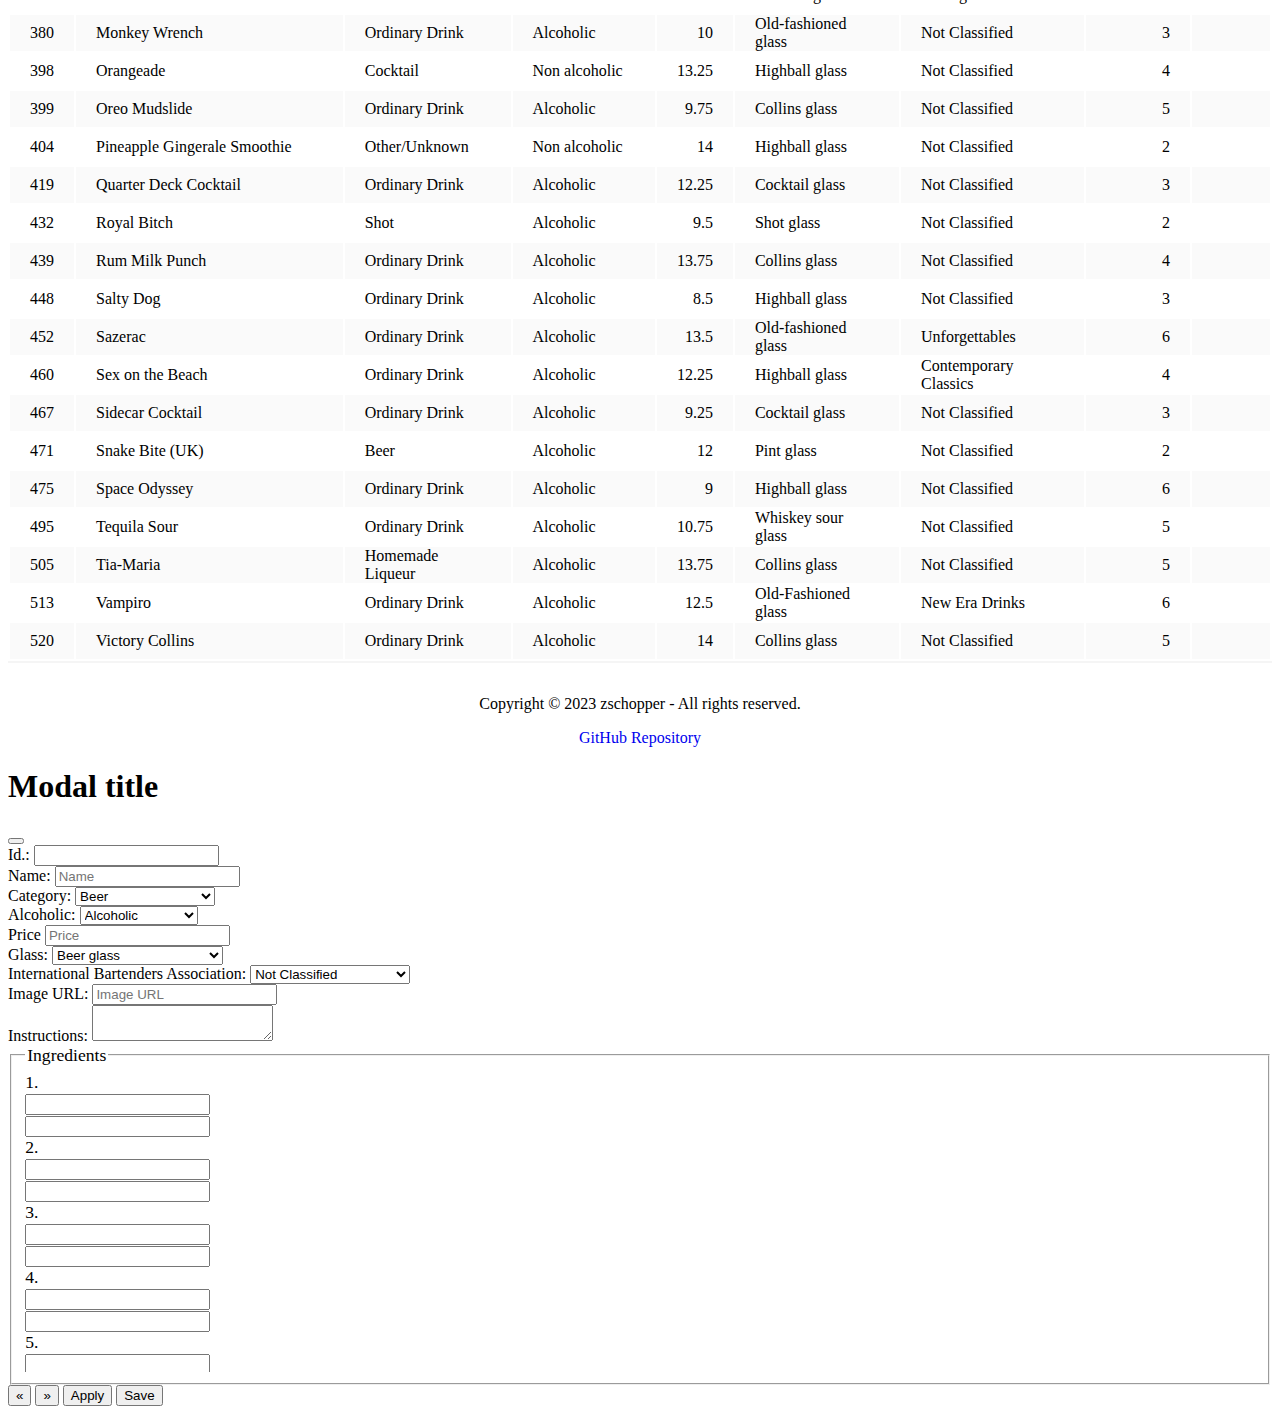
==== commit c37e9bd0: "admin footer update" ====
--- a/admin.html
+++ b/admin.html
@@ -40,10 +40,10 @@
                 <div class="collapse navbar-collapse" id="navbarNav">
                     <ul class="navbar-nav">
                         <li class="nav-item">
-                            <a class="nav-link active" aria-current="page" href="index.html">Home</a>
+                            <a class="nav-link" href="index.html">Home</a>
                         </li>
                         <li class="nav-item">
-                            <a class="nav-link" href="admin.html">Admin</a>
+                            <a class="nav-link active" aria-current="page" href="admin.html">Admin</a>
                         </li>
                     </ul>
                 </div>
@@ -137,12 +137,10 @@
             </div>
         </div>
     </main>
-    <footer>
-        <div class="container mt-5">
+    <footer class="footer mt-auto">
+        <div class="container">
             <p>Copyright &copy; 2023 zschopper - All rights reserved.</p>
-            <p>Repository link: <a target="_blank"
-                    href="https://github.com/zschopper/js-cocktails-n-dreams">https://github.com/zschopper/js-cocktails-n-dreams</a>
-            </p>
+            <p><a target="_blank" href="https://github.com/zschopper/js-cocktails-n-dreams">GitHub Repository</a></p>
         </div>
     </footer>
     <div id="modal-parent">
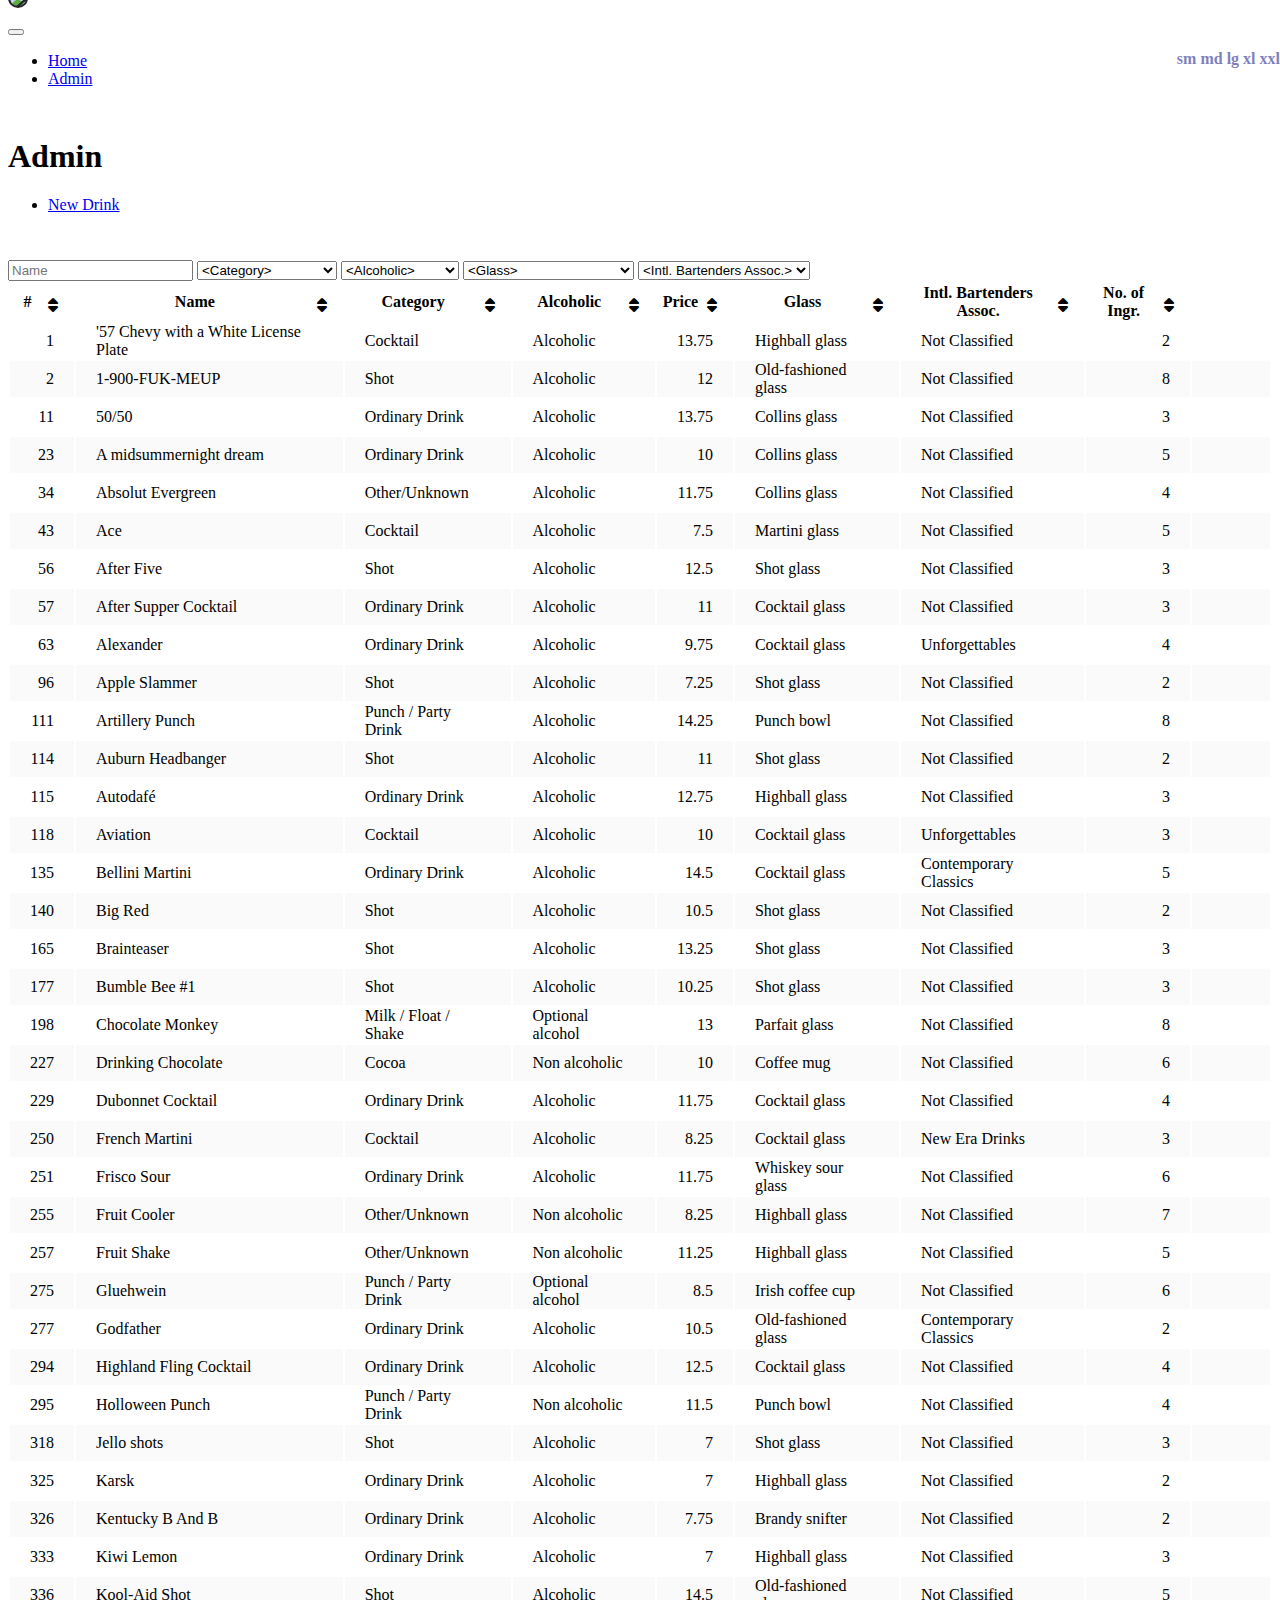
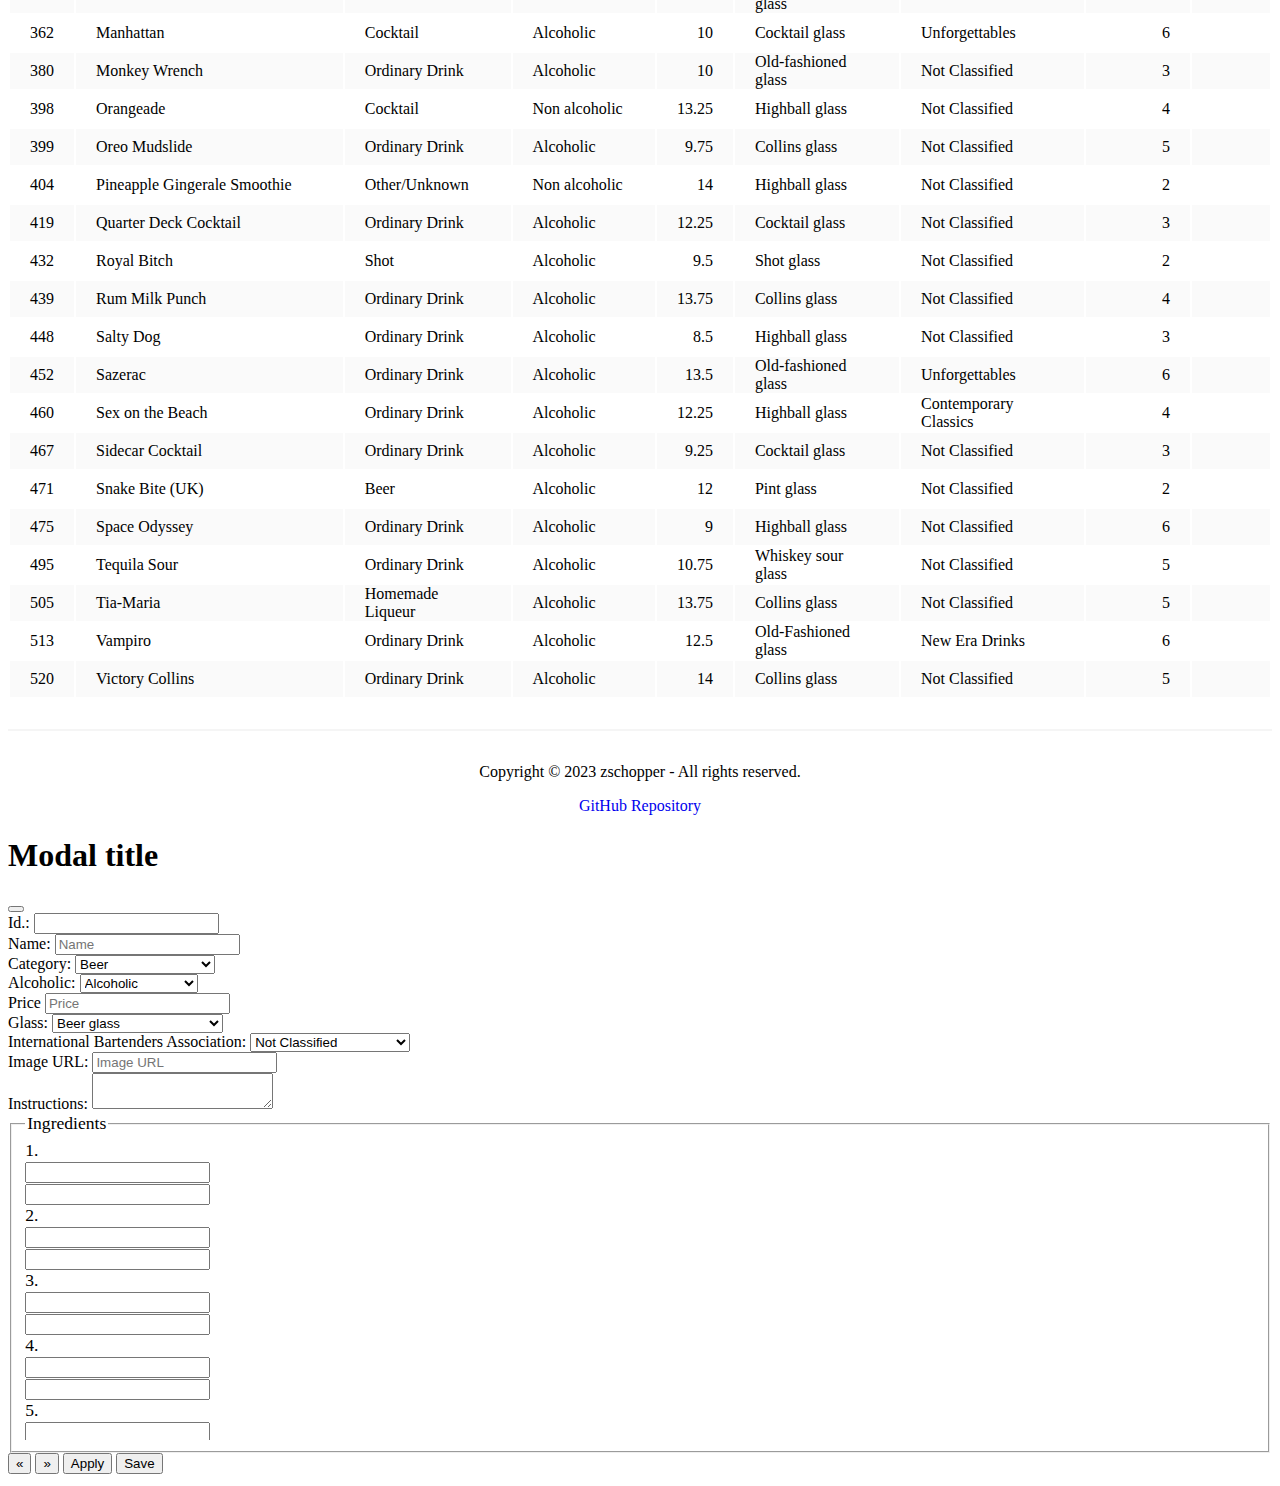
==== commit 6fab0fbb: "admin page menu collapse breakpoint changed from lg to sm; admin New Drink button became button inde" ====
--- a/admin.html
+++ b/admin.html
@@ -30,9 +30,12 @@
         <span class="d-none d-xxl-inline">xxl</span>
     </div>
     <header>
-        <nav class="navbar navbar-expand-lg navbar-dark bg-dark">
+        <nav class="navbar navbar-expand-sm navbar-dark bg-dark">
             <div class="container">
-                <a class="navbar-brand" href="#">JS komplex</a>
+                <div class="navbar-brand">
+                    <a href="#"><img src="./assets/img/logo.webp"/></a>
+                </div>
+
                 <button class="navbar-toggler" type="button" data-bs-toggle="collapse" data-bs-target="#navbarNav"
                     aria-controls="navbarNav" aria-expanded="false" aria-label="Toggle navigation">
                     <span class="navbar-toggler-icon"></span>
@@ -60,7 +63,7 @@
             <div class="row">
                 <ul class="nav nav-pills">
                     <li class="nav-item">
-                        <a class="nav-link new-item" href="#">New Drink</a>
+                        <a class="nav-link new-item btn btn-primary btn-sm" href="#">New Drink</a>
                     </li>
                 </ul>
             </div>
